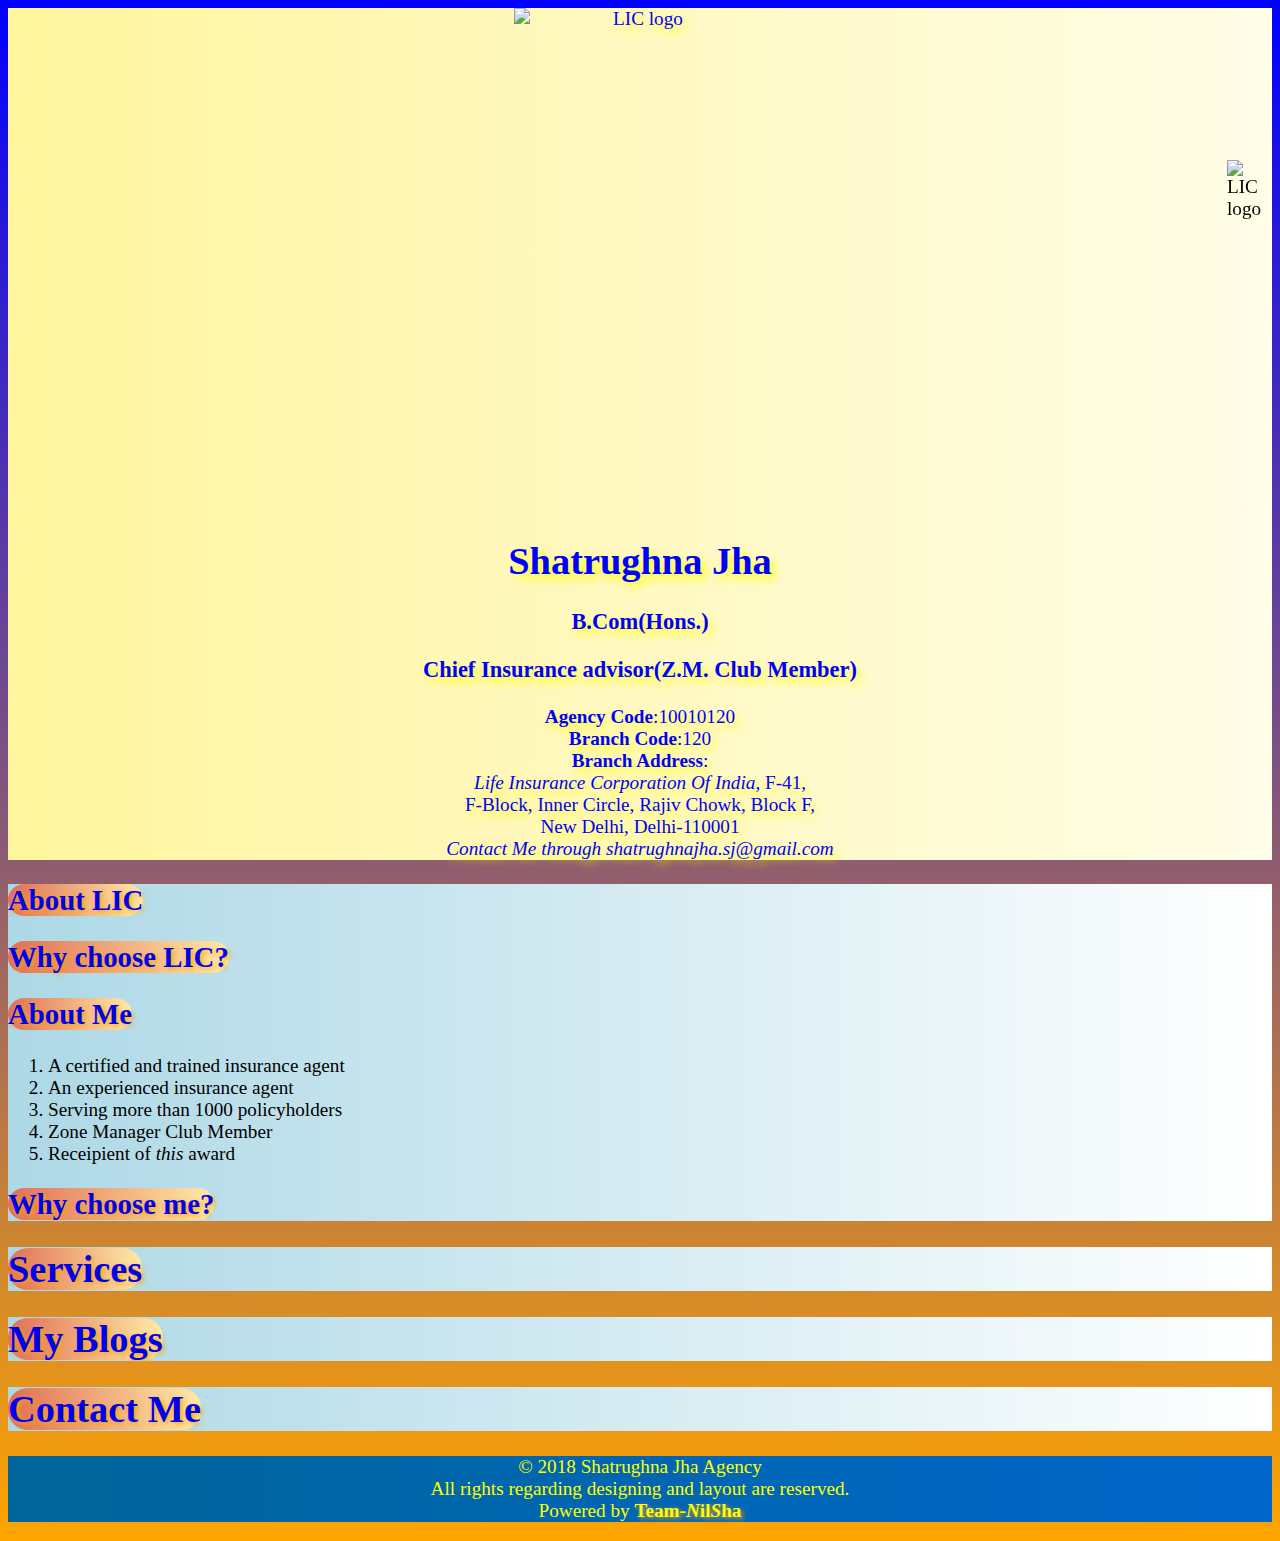
==== index.html @ 45a63e27 "converting index2 to index3" ====
<!DOCTYPE HTML>
<html>
<head>
<title>
Your Personal Insurance Advisor

</title>
 <meta charset="UTF-8">
        <meta name="viewport" content="width=device-width, initial-scale=1.0">
        <link rel="stylesheet" href="https://use.fontawesome.com/releases/v5.6.3/css/all.css" integrity="sha384-UHRtZLI+pbxtHCWp1t77Bi1L4ZtiqrqD80Kn4Z8NTSRyMA2Fd33n5dQ8lWUE00s/" crossorigin="anonymous">


<style>
media only screen and (max-width: 768px) {
    /* For mobile phones: */

hgroup{
background-size:20%;

}

}
body{
/*margin:1% 26% 1% 15%;  fdcb6e*/
font-size:1.2em;
background-image: linear-gradient(to bottom, blue,orange);


}
ul>li{
list-style-type:none;

}
ul>li:hover{
background-image: linear-gradient(to right, #fdcb6e, #ffeaa7);
text-shadow: 2px 2px 5px orange;
border-radius:20px;
color:blue;
}

ol>li:hover{
background-image: linear-gradient(to right, #fdcb6e, #ffeaa7);
border-radius:10px;
color:blue;
text-shadow: 2px 2px 5px orange;
}
a{
text-decoration:none;
}
header{
/*background-image: linear-gradient(to right, #FFF176, #FFEE58);*/
padding:0px 0px 0px 0px;
color:blue;
text-shadow: 2px 2px 5px orange;

/*padding-left:10px;*/
}
nav{
border:5px solid blue;
right:0px;
position:fixed;
top:48px;
width:250px;
height:300px
background-color:yellow;
color:blue;
float:right;
transition: all .5s ease-in-out;  
border-radius:25px;
display:none;

}

#agentPhoto{
display:block;
padding:0px 70px 0px 70px;
clip-path: ellipse(95px 55px at 165px 50px);

}
#x{
right:0px; 
top:44px;
border-radius:50px;
background-color:yellow;

}

.expendable {  
border:2px solid red;
overflow: hidden;  
transition: all .5s ease-in-out;  
border-radius:25px;
visibility:hidden;
display:none;
}  
.expendable:target { 
visibility:visible;
display:block;
 }
 img
{
    max-width: 50%;
    min-width: 30px;
    height: auto;
}
table { 
  width: 100%; 
  border-collapse: collapse; 
}
/* Zebra Like yellow and  */
tr:nth-of-type(odd) { 
  background: white; 
  color:black;
}
tr:nth-of-type(even) { 
  background: lightblue;
  color:black; 
}
th { 
  background: #333; 
  color: white; 
  font-weight: bold; 
}
td, th { 
  padding: 6px; 
  border: 1px solid #ccc; 
  text-align: center; 
}

tr:nth-of-type(odd):hover{background-color:lightgreen; color:red;}
tr:nth-of-type(even):hover{background-color:#bfff00; color:black;}
dl>dt{
color:red

}
dl>dd{
color:green;

}

#forLaptop{
display:block;
}
#forMobile{
display:none;
}
@media 
only screen and (max-width:600px)
  {
#forLaptop{
display:none;
visibility:hidden;
}
#forMobile{
visibility:visible;
display:block;
}

}
.center {
  display: block;
  margin-left: auto;
  margin-right: auto;
  width: 20%;
}
</style> 
</head>
<body>

<script>
function expandUpDown(){
var class1=document.getElementsByClassName("expand");

  if(class1[0].style.display==="block"){
  class1[0].style.display="none";
  class1[1].style.display="none";
  document.getElementById("uparrow").style.display="none";
  document.getElementById("downarrow").style.display="block";
  }else{
  class1[0].style.display="block";
  class1[1].style.display="block";
  document.getElementById("uparrow").style.display="block";
  document.getElementById("downarrow").style.display="none";
  }

}
</script>

<header>
    <hgroup style="background-image:linear-gradient(to right, #FFF59D, #FFFDE7); text-shadow: 4px 5px 10px yellow; text-align:center;">
    <div id="expand1" class="expand">
    <img src="downloadLICHD.png" alt="LIC logo"  width="150px" height="300px" class="center" />

    </div>
        <h1>Shatrughna Jha</h1>
        <div id="expand2" class="expand">
        <h3>B.Com(Hons.)</h3>
        <h3>
        Chief Insurance advisor(Z.M. Club Member)<br /></h3>
       	<strong>Agency Code</strong>:10010120<br />
        <strong>Branch Code</strong>:120<br />
        <strong>Branch Address</strong>:<br />
        <em>Life Insurance Corporation Of India</em>, F-41, <br />F-Block, Inner Circle, Rajiv Chowk, Block F, <br />New Delhi,    		Delhi-110001<br />
        <em>Contact Me through shatrughnajha.sj@gmail.com</em>
        </div>
        <span  id="downarrow" style="cursor:pointer;  display:none;" class="fas fa-angle-down" onclick="expandUpDown()"></span>
      <span  id="uparrow" style="cursor:pointer; display:block;" class="fas fa-angle-up" onclick="expandUpDown()"></span>
    </hgroup>
</header>
<span id="dot0"  style="background:url('') no-repeat fixed right; float:right;display:block;">
<img src="downloadLICHD.png" alt="LIC logo" style="float:right;display:block; position:fixed; top:160px; right:8px;" width="45px" height="75px" />
</span>
<article id="about" style="background-image: linear-gradient(to right, lightblue ,white);" >
<header> 
        <h2>
        <a href="#aboutLIC">
        <span style="background-image:linear-gradient(to right, #e17055, #ffeaa7); border-radius:20px;">
        About LIC
        </span>
        </a>
        </h2>
    </header>
    <span id="aboutLIC" class="expendable">
    <h3>Life Insurance Corporation of India</h3>
    <ol>
      	<li>An organization owned and regulated by government,</li>
        <li>An experienced and most trusted organization,</li>
        <li>A Largest Insurance Organization</li>
       	<li>Have Largest Market Share </li>
        <li>Recipient of:
        <ol>
        <li><em>Readers' Digest Trusted</em> brand award holder</li>
        <li><em>India's Most Trusted</em> award holder  </li>
        <li><em>World's Greatest Brand</em> award holder </li>
        <li><em>Greetech CSR</em> award holder</li>
        <li><em>Lokmat Corporate Excellence</em> award holder</li>
	<li><em>FACE India Rashtra Vibhushan</em> award holder</li>
	<li><em>Superbrands</em> award holder</li>
	<li><em>My FM stars of Industry</em> award holder</li>
	<li><em>brand icon</em> award holder</li>
	<li><em>ABP News BFSI</em> award holder</li>
	<li><em>Dainik Bhaskar India Pride</em> award holder</li>
	<li><em>Money Today Financial</em> award holder</li>
	<li><em>Golden Peacock</em> award holder for national training </li>
        </ol> 
        </li>
    </ol>
    </span>
    <section>
        <header>
            <h2>
            <a href="#whyLIC">
            <span style="background-image:linear-gradient(to right, #e17055, #ffeaa7); border-radius:20px;">
            Why choose LIC?
            </span>
            </a>
            </h2>
        </header>
        <span id="whyLIC" class="expendable">
    
        <ol>
                        <li>
                        To get sum assured certainly, at the time of maturity
                        </li>
                        <li>
			A government organization, so you can trust it
                        </li>
                        <li>To secure your:
                        <ol>
                        <li>
                        Your Money
                        </li>
                        <li>
                        Yourself
                        </li>
                        <li>
                        Your family
                        </li>
                        <li>
                        Your child's education
                        </li>
                        <li>
                        Your Child's Marriage 
                        </li>
                        <li>
			Your Retirement
                        </li>
                        
                        </ol>
                        </li>
                       	<li>
                        To get loan against policy, at right time
                        </li>
                      </ol>
		</span>
    </section>
 
    <header>
        <h2>
        <a href="#aboutMe">
        <span style="background-image:linear-gradient(to right, #e17055, #ffeaa7); border-radius:20px;">
        About Me
        </span>
        </a>
        </h2>
    </header>
    <p>
    <span id="aboutMe" class="expendable">
    
    <ol>
      	<li>A certified and trained insurance agent</li>
        <li>An experienced insurance agent</li>
        <li>Serving more than 1000 policyholders</li>
       	<li>Zone Manager Club Member</li>
        <li>Receipient of <em>this</em> award</li>
    </ol>
    </span>
    </p>
    <section>
        <header>
            <h2>
            <a href="#whyMe">	
            <span style="background-image:linear-gradient(to right, #e17055, #ffeaa7); border-radius:20px;">
            Why choose me?
            </span>
            </a>
            </h2>
        </header>
        <span id="whyMe" class="expendable">
    
        <ol>
                        <li>
                        To get help in choosing best policy plan according to your needs and financial conditions from an authorised and experienced agent of LIC of India.
                        </li>
                        <li>To get help regarding premium payment reminder 
                        </li>
                        <li>
To avail all the services you deserve from LIC  at <em> right time </em>like claim payment, maturity payment,loan against policy etc. 
                        </li>
        </ol>
	</span>
    </section>

</article>
<article id="services"  style="background-image: linear-gradient(to right, lightblue ,white);">
    <header>
        <h1>
       <a href="#myServices">
       <span style="background-image:linear-gradient(to right, #e17055, #ffeaa7); border-radius:20px;">
        Services
        </span>
        </a>
        </h1>
    </header>
     <section>
     <span id="myServices" class="expendable">
    
        <header>
            <h2>Benefits of being my policyholder:</h2>
        </header>
        <ol>
                        <li>
                        You would be getting monthly and weekly and one day-before reminder of premium due.
                        </li>
                        <li>You would be getting services like: 
                        	<ol>
                        	<li>
                        	<em>address change</em>, if you have changed the address,then you don't have to go to LIC office, I'll be get it done for you,
                        	</li> 
                        	<li> 
                        	similarly with <em>nominee change</em>,
                        	</li> 
                        	<li>
                        	<em>name change</em>,
                        	</li>
                        	<li>
                        	 <em>maturity payment</em>,
                        	 </li>
                        	  <li>
                        	  <em>claim payment</em>,
                        	  </li> 
                        	  <li>
                        	  <em>loan against policy</em>,
                        	  </li> 
                        	  <li>
                        	  <em>surrendering the policy</em>,
                        	  </li>
                        	  <li>
                        	  <em>PAN</em>-linking, or <em>adhaar</em>-linking,
                        	  </li>
                        	  <li>
                        	  <em>Premium Payment</em>(only through <em>cheques</em>, in favor of <em>LIC of India</em>)
                        	  </li>
                        	  <li>
                        	  <em>Updates about latest insurance plans</em> through sms or call, which suits your needs and budget. 
                        	  </li>
                        	  
                        	  <li>
                        	  <em>or any other change in details or document-related work</em>.
                        	  </li>
                        	  
                        	  
                        	</ol>

                        </li>
                        <li>
			I'll be there with you always.
			</li>
                      </ol>
</span>
    </section>
</article>


<article id="blogs" style="background-image: linear-gradient(to right, lightblue ,white);" >
    <header>
        <h1>
        <a href="#myBlogs">
        <span style="background-image:linear-gradient(to right, #e17055, #ffeaa7); border-radius:20px;">
        My Blogs
        </span>
        </a>
        </h1>
    </header>
     <section>
    <span id="myBlogs" class="expendable">
    
        <header>
            <h2>Important Insurance Acronyms:</h2>
        </header>
        <ul>
        <li><strong>A.S.A.</strong>: Actual Sum Assured</li>
        <li><strong>C.I.R.</strong>: This rider covers major illnesses by paying a reasonable extra premium.</li>
        <li><strong>D.O.C.</strong>: Date Of Commencement</li>
        <li><strong>D.G.H.</strong>: Declaration of Good Health</li>
        <li><strong>D.O.</strong>: Development Officer</li>
        <li><strong>D.A.B.</strong>: Double Accident Benefit</li>
        <li><strong>E.P.D.B </strong>: Extended Permanent Disability Benefit</li>
        <li><strong>F.A.B.</strong>: Final Additional Benefit</li>
        <li><strong>F.M.R.</strong>: Full Medical Report</li>
        <li><strong>G.A.</strong>: Guaranteed Addition</li>
        <li><strong>I.R.D.A.</strong>: Insurance Regulatory and Development Authority of India</li>
        <li><strong>L.B.D</strong>: Last BirthDay</li>
        <li><strong>L.A.</strong>: Life Assured</li>
        <li><strong>M.D.R.T</strong>: Million Dollar Round Table</li>
        <li><strong>N.B.D</strong>: Near BirthDay</li>
        <li><strong>N.S.A.P</strong>: Non Standard Age Proof</li>
        <li><strong>P.F.Q</strong>: Personal Financial Questionnaire</li>
        <li><strong>P.D.B.</strong>: Permanent Disability Benefit</li>
        <li><strong>S.A.</strong>: Sum Assured</li>
        <li><strong>S.U.C</strong>: Sum Under Consideration</li>
        <li><strong>V.A.</strong>: Vesting Age</li>
        
        </ul>
        <header>
             <h2>INCOME TAX RATES FOR ASSESSMENT YEAR 2018-19(FINANCIAL YEAR 2017-2018)</h2>
        </header>
        <table id="forLaptop"><caption>Income Tax Rates</caption>
          
           <tr>
    
  		  <th colspan="3">Income Slabs</th>
  		  <th>Tax Rates</th>
  	    </tr>
  	    <tr>
    		  <td>Individual & HUF with age&lt;60</td>
    		  <td>Individual with 60<=age<=80</td>
    		  <td>Individual with age>80</td>
    		  <td></td>
    
  	    </tr>
	    <tr>
	    	  <td>Income <=Rs.2,50,000</td>
	    	  <td>Income <=Rs.3,00,000</td>
	    	  <td>Income <=Rs.5,00,000</td>
	    	  <td>NIL</td>
	    </tr>
	    <tr>
	    	  <td>Rs.2,50,001 to Rs.5,00,000</td>
	    	  <td>Rs.3,00,001 to Rs.5,00,000</td>
	    	  <td>-</td>
	    	  <td>5%</td>
	    </tr>
	    <tr>
	    	  <td>Rs.5,00,001 to Rs.10,00,000</td>
	    	  <td>Rs.5,00,001 to Rs.10,00,000</td>
	    	  <td>Rs.5,00,001 to Rs.10,00,000</td>
	    	  <td>20%</td>
	    </tr>
	    <tr>
	    	  <td>Income > Rs.10,00,000</td>
	    	  <td>Income > Rs.10,00,000</td>
	    	  <td>Income > Rs.10,00,000</td>
	    	  <td>30%</td>
	    </tr>
	 </table>
        <table id="forMobile">
        <tr>
    
  		  <th>Income Slabs</th>
  		  <th>Tax Rates</th>
  	    </tr>
  	    <tr>
    		  <td >Individual & HUF with age&lt;60</td>
    		  <td style="height:10px;"></td>
    		  
   	    </tr>
   	    <tr>
	    	  <td>Income <=Rs.2,50,000</td>
	    	  <td >NIL</td>
	    </tr>
	    <tr>
	    	  <td>Rs.2,50,001 to Rs.5,00,000</td>
	    	  <td>5%</td>
	    </tr> 
	     <tr>
	    	  <td>Rs.5,00,001 to Rs.10,00,000</td>
	    	  <td>20%</td>
	    </tr>
	   <tr>
	    	  <td>Income > Rs.10,00,000</td>
	    	  <td>30%</td>
	    </tr>		

    	    <tr>  
    	    <td>Individual with 60<=age<=80 </td>
    	    <td style="height:10px;"></td>
    	    </tr>
    	    <tr>
    	    <td>Income <=Rs.3,00,000</td>
    	    <td >NIL</td>
    	    </tr>
    	    
    	    <tr>
    	    <td>Rs.3,00,001 to Rs.5,00,000</td>
    	     <td>5%</td>
    	    </tr>
    	    
    	    <tr>
    	    <td>Rs.5,00,001 to Rs.10,00,000</td>
    	    <td>20%</td>
    	    </tr>
    	    
    	    <tr>
    	    <td>Income > Rs.10,00,000</td>
    	    <td>30%</td>
    	    </tr>
    	    
    	    <tr>
    	    <td >Individual with age>80</td>
    	    <td></td>  
    
  	    </tr>
	    
    	    
    	    <tr>
    	    <td>Income <=Rs.5,00,000</td>
    	    <td>NIL</td>
    	    </tr>
    	    
    	    <tr>
    	    <td>-</td>
    	    <td>5%</td>
    	    </tr>
    	    
    	    <tr>
    	    <td>Rs.5,00,001 to Rs.10,00,000</td>
    	    <td>20%</td>
    	    </tr>
    	    
    	    <tr>
    	    <td>Income > Rs.10,00,000</td>
    	    <td>30%</td>
    	    </tr>
    	
        </table>
       
       
         <strong>
        Surcharge
        </strong>
        <ol>
        <li>Surcharge for income between Rs.50,00,000 to Rs.100,00,000 =10% of income tax(according to above table)</li>
        <li>Surcharge for income > Rs.100,00,000 =15% of income tax(according to above table)</li>
        </ol>
        <strong>
        Education Cess
        </strong>
        <ol>
        <li>2% of amount of Income-tax and surcharge to levied</li>
        <li>1% of amount of Income-tax  to  be levied(not including "Education Cess on Income-tax")</li>
        </ol>
        <header>
        	<h2> LIC's Insurance plans</h2>
        	
        </header>
        <ol>
        <li>Endowment Assurance Plans
        <dl>
        <dt> New Endowment Plan(Plan No. 814)</dt>
        <dd>A regular premium with profits plan which provides for applicable sum assured along with the accrued bonuses on maturity or on earlier death of life assured</dd>
        
        </dl>
        
        <dl>
        <dt> New Jeevan Anand(Plan no. 815)</dt>
        <dd>This is unique with-profits plan which combines the features of Endowment and Whole Life plan. On death during the policy term or on survival to the end of the policy term, the applicable sum assured is payable along with the accrued bonuses On death after the expiry of the policy term, sum assured is payable</dd>
        </dl>

        <dl>
        <dt> Single Premium Endowment Plan(Plan No.817)</dt>
        <dd>A single premium with-profits plan where the sum assured is payable along with the accrued bonuses on maturity or on earlier death of the life assured.</dd>
        </dl>

	<dl>
        <dt> Jeevan Rakshak(Plan no.827)</dt>
        <dd>A regular premium with profits plan which provides for applicable sum assured along with loyalty addition, if any, on maturity or on earlier death of the life assured. This plan is availble only to standard healthy lives without any medical requirement. The sum assured assured per life varies from Rs.75,000 to Rs. 2,00,000</dd>
        </dl>
        
        <dl>
        <dt> Limited Premium Endowment Plan(Plan no. 830)</dt>
        <dd>A limited premium with profits plan which provides for applicable sum assured along with accrued bonuses on maturity or on earlier death of the life assured.</dd>
        </dl>
	
	<dl>
        <dt> Jeevan Lakshya(Plan No.833)</dt>
        <dd>A limited premium with profits plan on death during the policy term, the future premiums will be waived and an Annual Income Benefit of 10% of sum assured will be payable till the end of the policy term. On expiry of the policy term, applicable sum assured along with the accrued bonuses for full term shall be payable irrespective of survival of the life assured.</dd>
        </dl>

	<dl>
        <dt> Jeevan Labh(Plan No.836)</dt>
        <dd>A limited premium with profits plan which provides for applicable sum assured along with accrued bonuses on maturity or on earlier death of the life assured.</dd>
        </dl>

	<dl>
        <dt> Jeevan Pragati Plan(Plan No.838)</dt>
        <dd>This is a with-profits plan wherein the risk cover automatically increases after every five years. The plan provides for applicable sum assured along with the accrued bonuses on maturity or on earlier death of the life assured.</dd>
        </dl>
        
        <dl>
        <dt> Aadhar Stambh(Plan No. 843)</dt>
        <dd>This plan is designed for male lives having Aadhar Card issued by UIDAI. It is a regular premium non-linked, with profits, endowment plan which provides for applicable sum assured along with loyalty addition, if any, on maturity or on earlier death of the life assured. It is available for standard health lives without any medical examination and the total Sum Assured per life varies from Rs.75,000 to Rs.3,00,000</dd>
        </dl>
        
        <dl>
        <dt> Aadhar Shila(Plan No.844)</dt>
        <dd>This plan is designed for female lives having Aadhar Card issued by UIDAI. It is a regular premium  non-linked, with profits, endowment plan whcih provides for applicable sum assured along with loyalty addition, if any, on maturity. The death benefit under this plan is 110% of Sum Assured along with loyalty addition, if any. It is vailable for standard healthy lives without any medical examination and the total Sum Assured per life varies from Rs.75,000 to Rs.3,00,000.</dd>
        </dl>
        
        <dl>
        <dt> Jeevan Umang(Plan No. 845)</dt>
        <dd>This plan is non-lined, with profits whole life assurance plan. It also provides for annual survive benefits from the end  of premium paying term till maturity and a lump sum payment at the time of maturity or on death of the policy holder during the policy term.</dd>
        </dl>
        
        
        <dl>
        <dt> Jeevan Utkarsh(Plan No. 846)</dt>
        <dd> Jeevan Utkarsh is a single premium close ended plan for a policy term of 12 years. On death during the policy term Death Sum Assured equal to 10 times the single premium is payable. On survival to the end of the policy term Maturity Sum Assured is payable. Loyalty Addition, if any, may also be payable on exit.</dd>
        </dl>
        </li>
        <li> Term Assurance Plans
        
        <dl>
        <dt> Anmol Jeevan-II(Plan No.822)</dt>
        <dd>A pure term assurance plan where one can choose sum assured from Rs.6,00,000 to Rs.24,00,000</dd>
        </dl>
        
        
        <dl>
        <dt> Amulya Jeevan-II(Plan No. 823)</dt>
        <dd>A pure term assurance plan with a minimum sum assured of Rs.25,00,000</dd>
        </dl>
        
	
	<dl>
        <dt> e-term Plan(Plan No.825)</dt>
        <dd>A pure term assurance plan which is available for online sale only. Under this plan, there are two categories for premium rates viz. Aggregate Category and Non-Smoker Category. Minimum sum assured for Aggregate category is Rs.25,00,000 and for Non-Smoker Category is Rs.50,00,000.</dd>
        </dl>
        </li>
	
	<li>Children Plans
	<dl>
        <dt> New Children's Money Back Plan(Plan No.832)</dt>
        <dd>A regular premium with-profits money back plan. Besides providing life cover during the policy term survival benefits as a percentage of the sum assured shall be payable after every two years starting from age 18 upto age 22 years. On maturity at the age of 25 years the balance sum along with the accrued bonuses shall be payable.</dd>
        </dl>
	
	<dl>
        <dt> Jeevan Tarun(Plan No. 834)</dt>
        <dd>A limited premium with-profits money back plan which provides for life covere during the policy term. Under this plan, the policyholder can choose one of the four available options to decide the proportion of survival benefits (i.e., 0% / 5% / 10% / 15%) to be availed each year from age 20 to 24 years. On maturity at the age of 25 years the balance sum assured along with the accrued bonuses shall be payable.</dd>
        </dl>
        </li>
	
	<li>Pension Plans
	<dl>
        <dt> Jeevan Akshay-VI(Plan No. 189)</dt>
        <dd>An immediate annuity plan with a number of annuity options including annuity certain and life thereafter, annuity with return of Purchase Price and Joint Life annuity etc.</dd>
        </dl>
        

	<dl>
        <dt> New Jeevan Nidhi(Plan No. 818)</dt>
        <dd>A with-profits deferred pension plan which provides death cover during the deferment period. On vesting applicable sum assured along with the accrued bonuses shall be utilized to purchase annuity or a deferred pension plan.</dd>
        </dl>
        </li>
        
        <li>Micro Insurance Plans
        <dl>
        <dt> Bhagya Lakshmi(Plan No. 839)</dt>
        <dd>A without-profits limited payment protection orieted micro insurance plan. The available sum assured ranges from Rs.20,000 to Rs.50,000. 110% of total amount of premiums payable during the term of the contract is the maturity value.</dd>
        </dl>
        

        <dl>
        <dt> New Jeevan Mangal(Plan No. 840)</dt>
        <dd>A without-profits micro insurance cum term insurance plan with in-built accident benefit. The available sum assured ranges from Rs.10,000 to Rs.50,000. The total premiums payable during the term of the contract is the maturity value.</dd>
        </dl>
        </li>
	
	<li>Health Insurance Plan
	<dl>
        <dt> Jeevan Arogya(Plan No. 904)</dt>
        <dd>A health insurance plan which provides for fixed benefits for hospitalization and various surgical procedures irrespective of actual cost incurred.</dd>
        </dl>
        </li>
	
	<li>Unit Linked Plan
	<dl>
        <dt> New Endowment Plus(Plan No. 835)</dt>
        <dd>A unit linked endowment plan which offers investment cum insurance during the term of policy</dd>
        </dl>
        </li>

	<li>Other Plans
	<dl>
        <dt> New Money Back Plans(Plan Nos. 820 & 821)</dt>
        <dd>Besides providing life cover of 125% of Sum Assured during the term(20 & 25 years) of the policy, survival benefits at specified durations linked to the sum assured during the term of the policy will be available. On maturity the balance sum assured along with the accrued bonuses shall be payable.</dd>
        </dl>
        
	<dl>
        <dt> New Bima Bachat(Plan No. 816)</dt>
        <dd>A single premium with-profits money back plan with policy term of 9, 12 and 15 years. Besides providing life cover during the term of the policy, survival benefits at specified durations linked to the sum assured during the term of policy will be available. On maturity the single premium paid along with the Loyalty Addition, if any, shall be payable.</dd>
        </dl>
        </li>

        </ol>
        </span>
    </section>
</article>
  
 
<article id="contactMe"  style="background-image: linear-gradient(to right, lightblue ,white);">
    <header>
        <h1>
       <a href="#sendMeMail">
        <span style="background-image:linear-gradient(to right, #e17055, #ffeaa7); border-radius:20px;">
        Contact Me
        </span>
        </a>
        </h1>
    </header>
     <section>
     <span id="sendMeMail" class="expendable">
    
        <header>
            <h2>Contact me to get quote as per your need of insurance:</h2>
        </header>
        Send me an email to <a href="mailto:shatrughnajha.sj@gmail.com?Subject=Regarding20%Insurance">shatrughnajha.sj@gmail.com</a> with following details:
        <ol>
        <li>Your Name</li>
        <li>Your Occupation/Job</li>
        <li>Your Age</li>
        <li>Married or Unmarried</li>
        <li>Size of family</li>
        <li>Number of dependents</li>
        <li>if child, then their age too</li>
        <li>Your address(mainly locality: name of district and state)</li>
        
        </ol>
        <ol>Note:
                 <li>Don't send me or anyone any of your sensitive details like account number, netbanking userid and password,and OTP.</li>
                 <li>After reading out your mail, I'll first mail you to solve your query.</li>
                 <li>If needed, then I'll also provide my personal contact through mail.</li>      
                 <li>Only receive call from that number only not another in my disguise. </li>
                      
        </ol>
        
</span>
    </section>
</article>

<footer style="background-image: linear-gradient(to right, #006699 ,#0066CC); color:yellow;text-align:center;">
    <p>&copy; 2018 Shatrughna Jha Agency<br /> All rights regarding designing and layout are reserved.<br /> Powered by 
    <strong style="text-shadow: 2px 2px 5px orange;">Team-<em>N</em>il<em>S</em>ha</strong></p>
</footer>
</body>
</html>
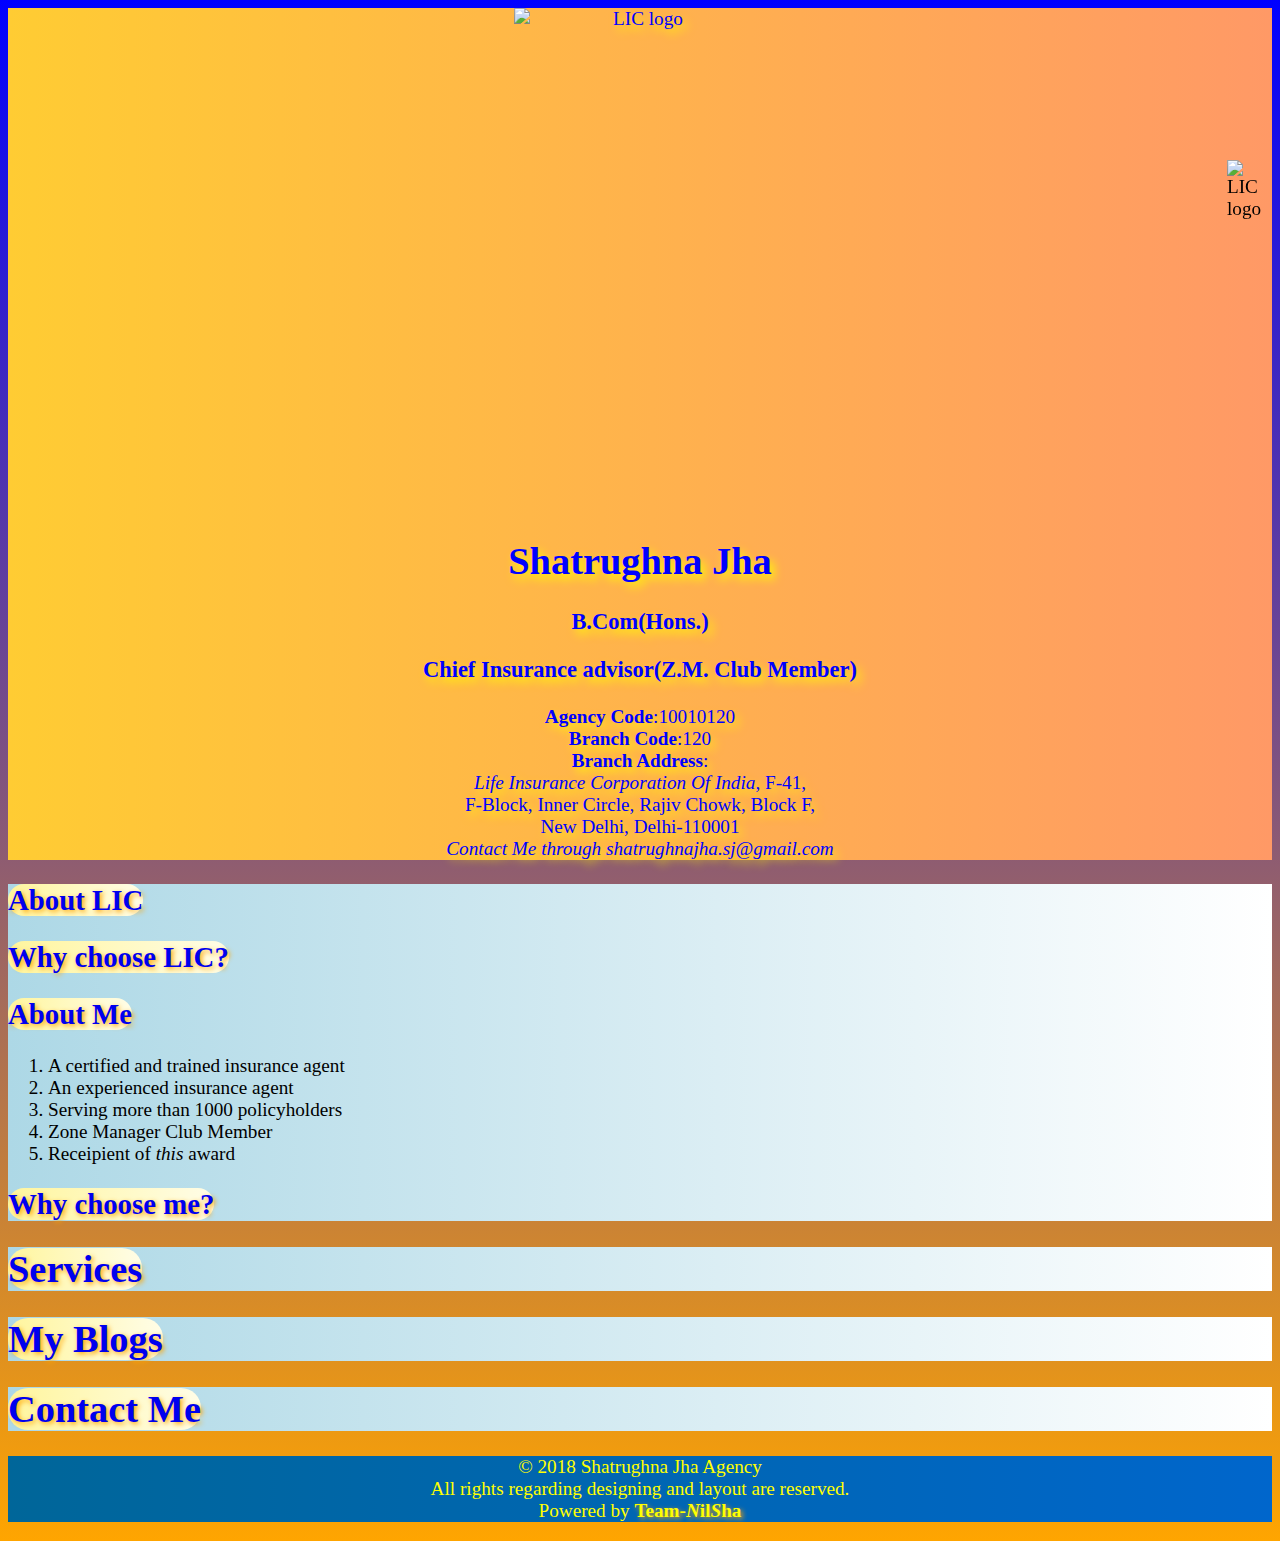
==== commit a82e9a6d: "modifying index.html" ====
--- a/index.html
+++ b/index.html
@@ -141,7 +141,7 @@
 #forLaptop{
 display:block;
 }
-#forMobile{
+#forMoble{
 display:none;
 }
 @media 
@@ -186,8 +186,8 @@
 }
 </script>
 
-<header>
-    <hgroup style="background-image:linear-gradient(to right, #FFF59D, #FFFDE7); text-shadow: 4px 5px 10px yellow; text-align:center;">
+<header><!-- #FFCC33 ,#FF9966-->
+    <hgroup style="background-image:linear-gradient(to right, #FFCC33 ,#FF9966); text-shadow: 4px 5px 10px yellow; text-align:center;">
     <div id="expand1" class="expand">
     <img src="downloadLICHD.png" alt="LIC logo"  width="150px" height="300px" class="center" />
 
@@ -214,7 +214,7 @@
 <header> 
         <h2>
         <a href="#aboutLIC">
-        <span style="background-image:linear-gradient(to right, #e17055, #ffeaa7); border-radius:20px;">
+        <span style="background-image:linear-gradient(to right, #FFF59D, #FFFDE7); border-radius:20px;">
         About LIC
         </span>
         </a>
@@ -250,7 +250,7 @@
         <header>
             <h2>
             <a href="#whyLIC">
-            <span style="background-image:linear-gradient(to right, #e17055, #ffeaa7); border-radius:20px;">
+            <span style="background-image:linear-gradient(to right, #FFF59D, #FFFDE7); border-radius:20px;">
             Why choose LIC?
             </span>
             </a>
@@ -298,7 +298,7 @@
     <header>
         <h2>
         <a href="#aboutMe">
-        <span style="background-image:linear-gradient(to right, #e17055, #ffeaa7); border-radius:20px;">
+        <span style="background-image:linear-gradient(to right, #FFF59D, #FFFDE7); border-radius:20px;">
         About Me
         </span>
         </a>
@@ -320,7 +320,7 @@
         <header>
             <h2>
             <a href="#whyMe">	
-            <span style="background-image:linear-gradient(to right, #e17055, #ffeaa7); border-radius:20px;">
+            <span style="background-image:linear-gradient(to right, #FFF59D, #FFFDE7); border-radius:20px;">
             Why choose me?
             </span>
             </a>
@@ -346,7 +346,7 @@
     <header>
         <h1>
        <a href="#myServices">
-       <span style="background-image:linear-gradient(to right, #e17055, #ffeaa7); border-radius:20px;">
+       <span style="background-image:linear-gradient(to right, #FFF59D, #FFFDE7); border-radius:20px;">
         Services
         </span>
         </a>
@@ -416,7 +416,7 @@
     <header>
         <h1>
         <a href="#myBlogs">
-        <span style="background-image:linear-gradient(to right, #e17055, #ffeaa7); border-radius:20px;">
+        <span style="background-image:linear-gradient(to right, #FFF59D, #FFFDE7); border-radius:20px;">
         My Blogs
         </span>
         </a>
@@ -752,7 +752,7 @@
     <header>
         <h1>
        <a href="#sendMeMail">
-        <span style="background-image:linear-gradient(to right, #e17055, #ffeaa7); border-radius:20px;">
+        <span style="background-image:linear-gradient(to right, #FFF59D, #FFFDE7); border-radius:20px;">
         Contact Me
         </span>
         </a>
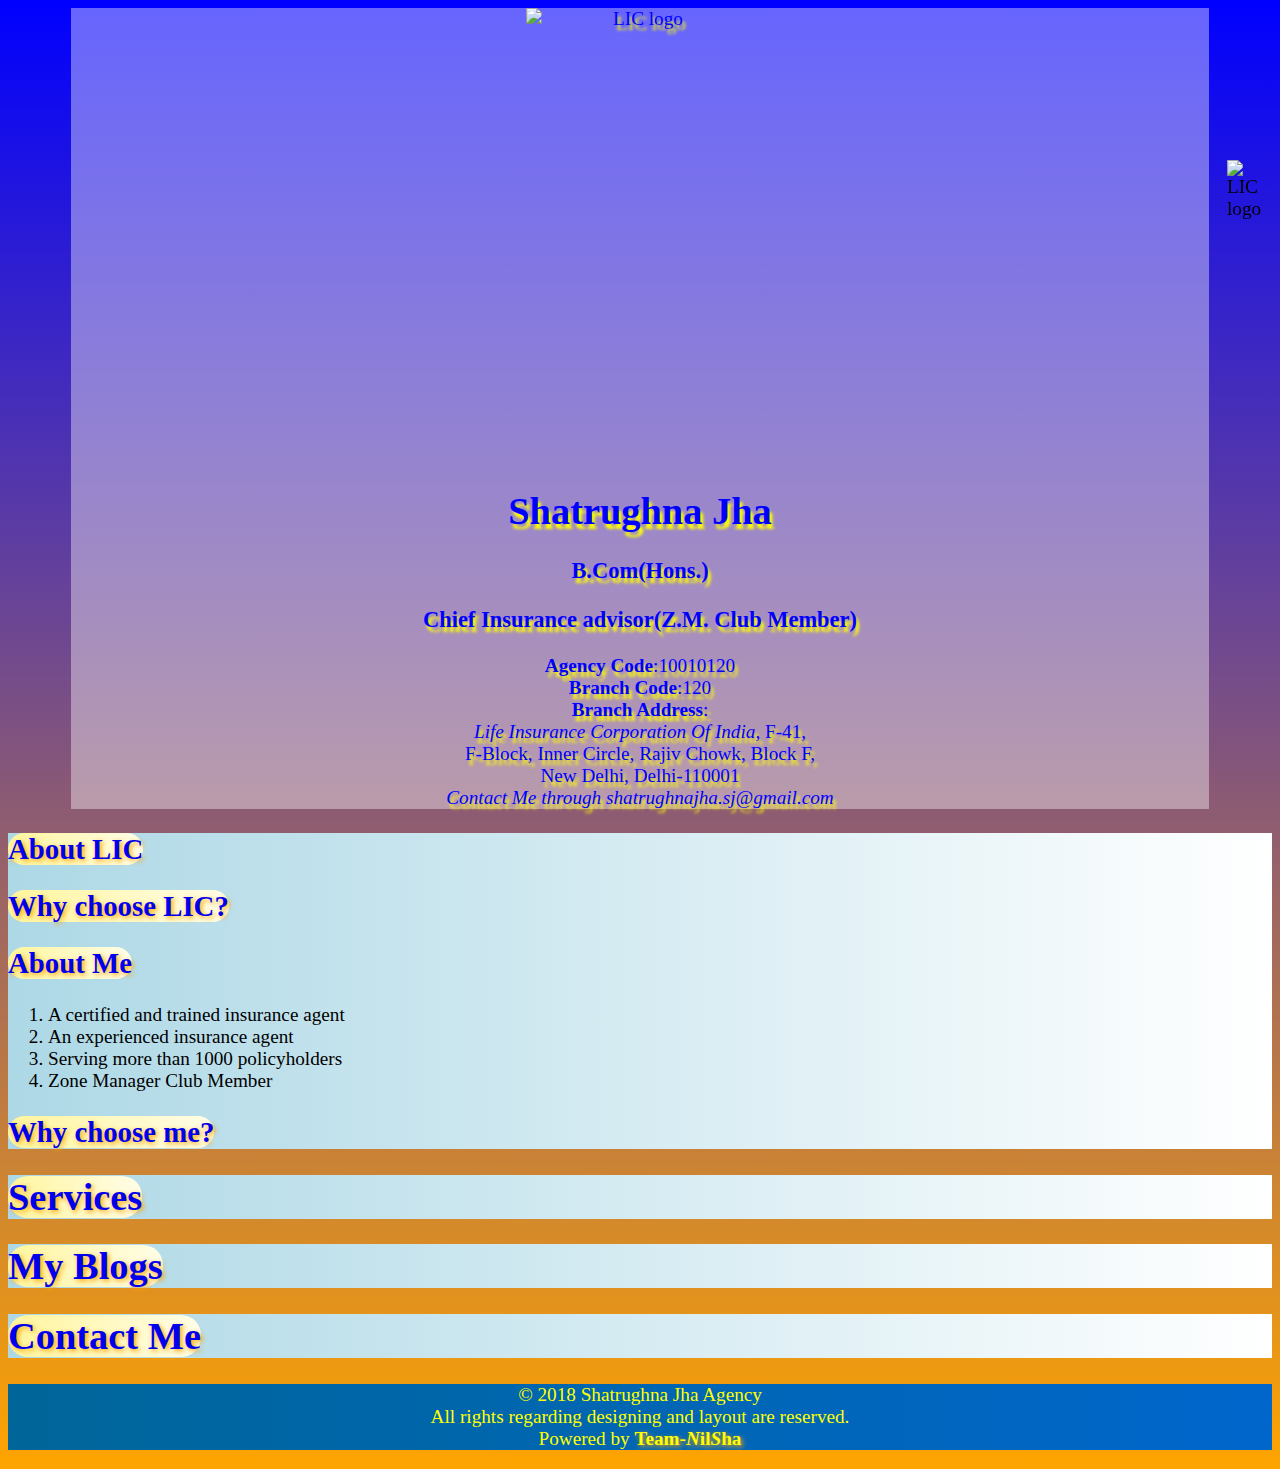
==== commit dfebb03c: "text shadow color changes" ====
--- a/index.html
+++ b/index.html
@@ -12,13 +12,32 @@
 
 <style>
 media only screen and (max-width: 768px) {
-    /* For mobile phones: */
-
+    /* For mobile phones:
+    
+    
+display:flex;
+justify-content:center;
+align-items:center;
+
+ */
 hgroup{
 background-size:20%;
-
-}
-
+}
+}
+transparentSpan{
+
+}
+hgroup{
+/*background-size:20%; */
+margin:auto;
+background-color:rgb(255,253,255,0.4);
+text-align:center;
+font-size:100%;
+text-shadow: 3px 5px 3px yellow; 
+color:blue;
+
+width:90%;
+height:100%;
 }
 body{
 /*margin:1% 26% 1% 15%;  fdcb6e*/
@@ -163,6 +182,7 @@
   margin-right: auto;
   width: 20%;
 }
+
 </style> 
 </head>
 <body>
@@ -186,8 +206,9 @@
 }
 </script>
 
-<header><!-- #FFCC33 ,#FF9966-->
-    <hgroup style="background-image:linear-gradient(to right, #FFCC33 ,#FF9966); text-shadow: 4px 5px 10px yellow; text-align:center;">
+<header><!-- #FFCC33 ,#FF9966 background-image:linear-gradient(to bottom, #FFCC33 ,#FF9966);-->
+<span id="transparentSpan">
+    <hgroup>
     <div id="expand1" class="expand">
     <img src="downloadLICHD.png" alt="LIC logo"  width="150px" height="300px" class="center" />
 
@@ -206,6 +227,7 @@
         <span  id="downarrow" style="cursor:pointer;  display:none;" class="fas fa-angle-down" onclick="expandUpDown()"></span>
       <span  id="uparrow" style="cursor:pointer; display:block;" class="fas fa-angle-up" onclick="expandUpDown()"></span>
     </hgroup>
+</span>
 </header>
 <span id="dot0"  style="background:url('') no-repeat fixed right; float:right;display:block;">
 <img src="downloadLICHD.png" alt="LIC logo" style="float:right;display:block; position:fixed; top:160px; right:8px;" width="45px" height="75px" />
@@ -312,7 +334,7 @@
         <li>An experienced insurance agent</li>
         <li>Serving more than 1000 policyholders</li>
        	<li>Zone Manager Club Member</li>
-        <li>Receipient of <em>this</em> award</li>
+        <!--<li>Receipient of <em>this</em> award</li> -->
     </ol>
     </span>
     </p>
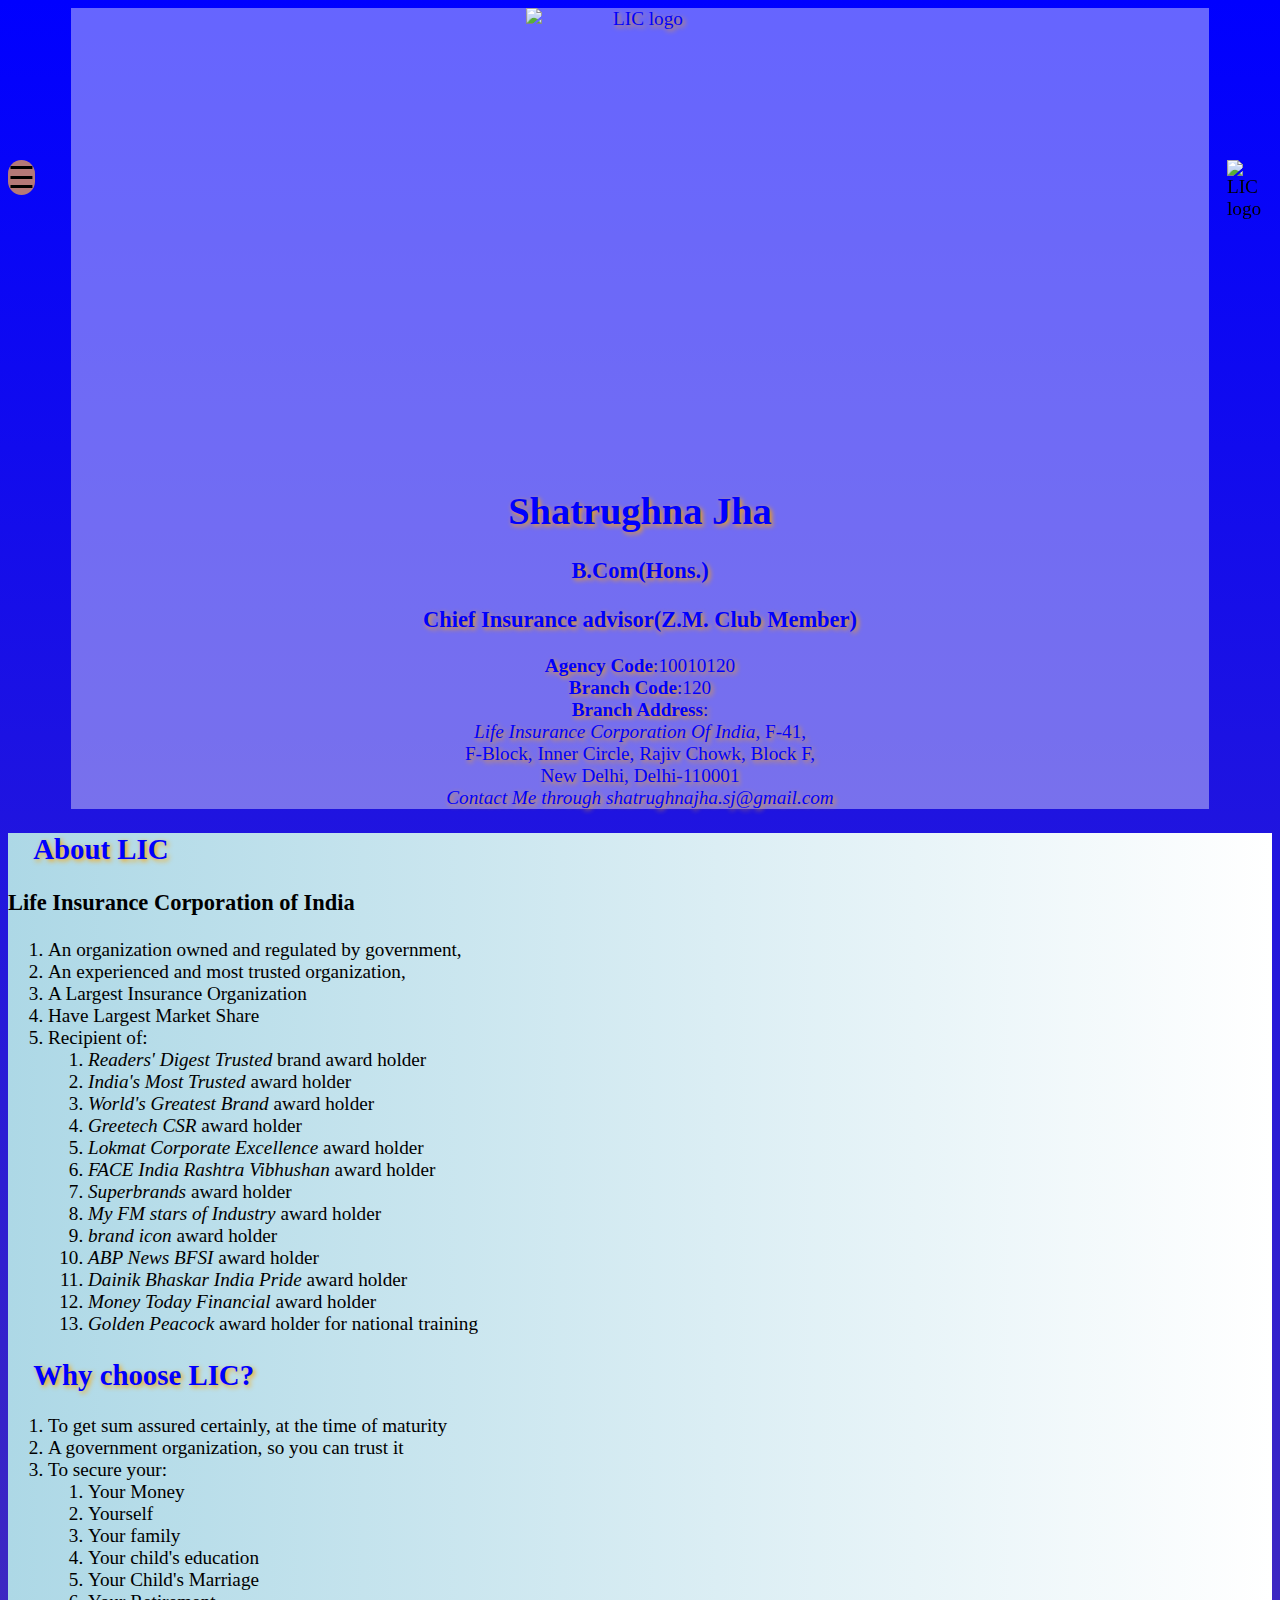
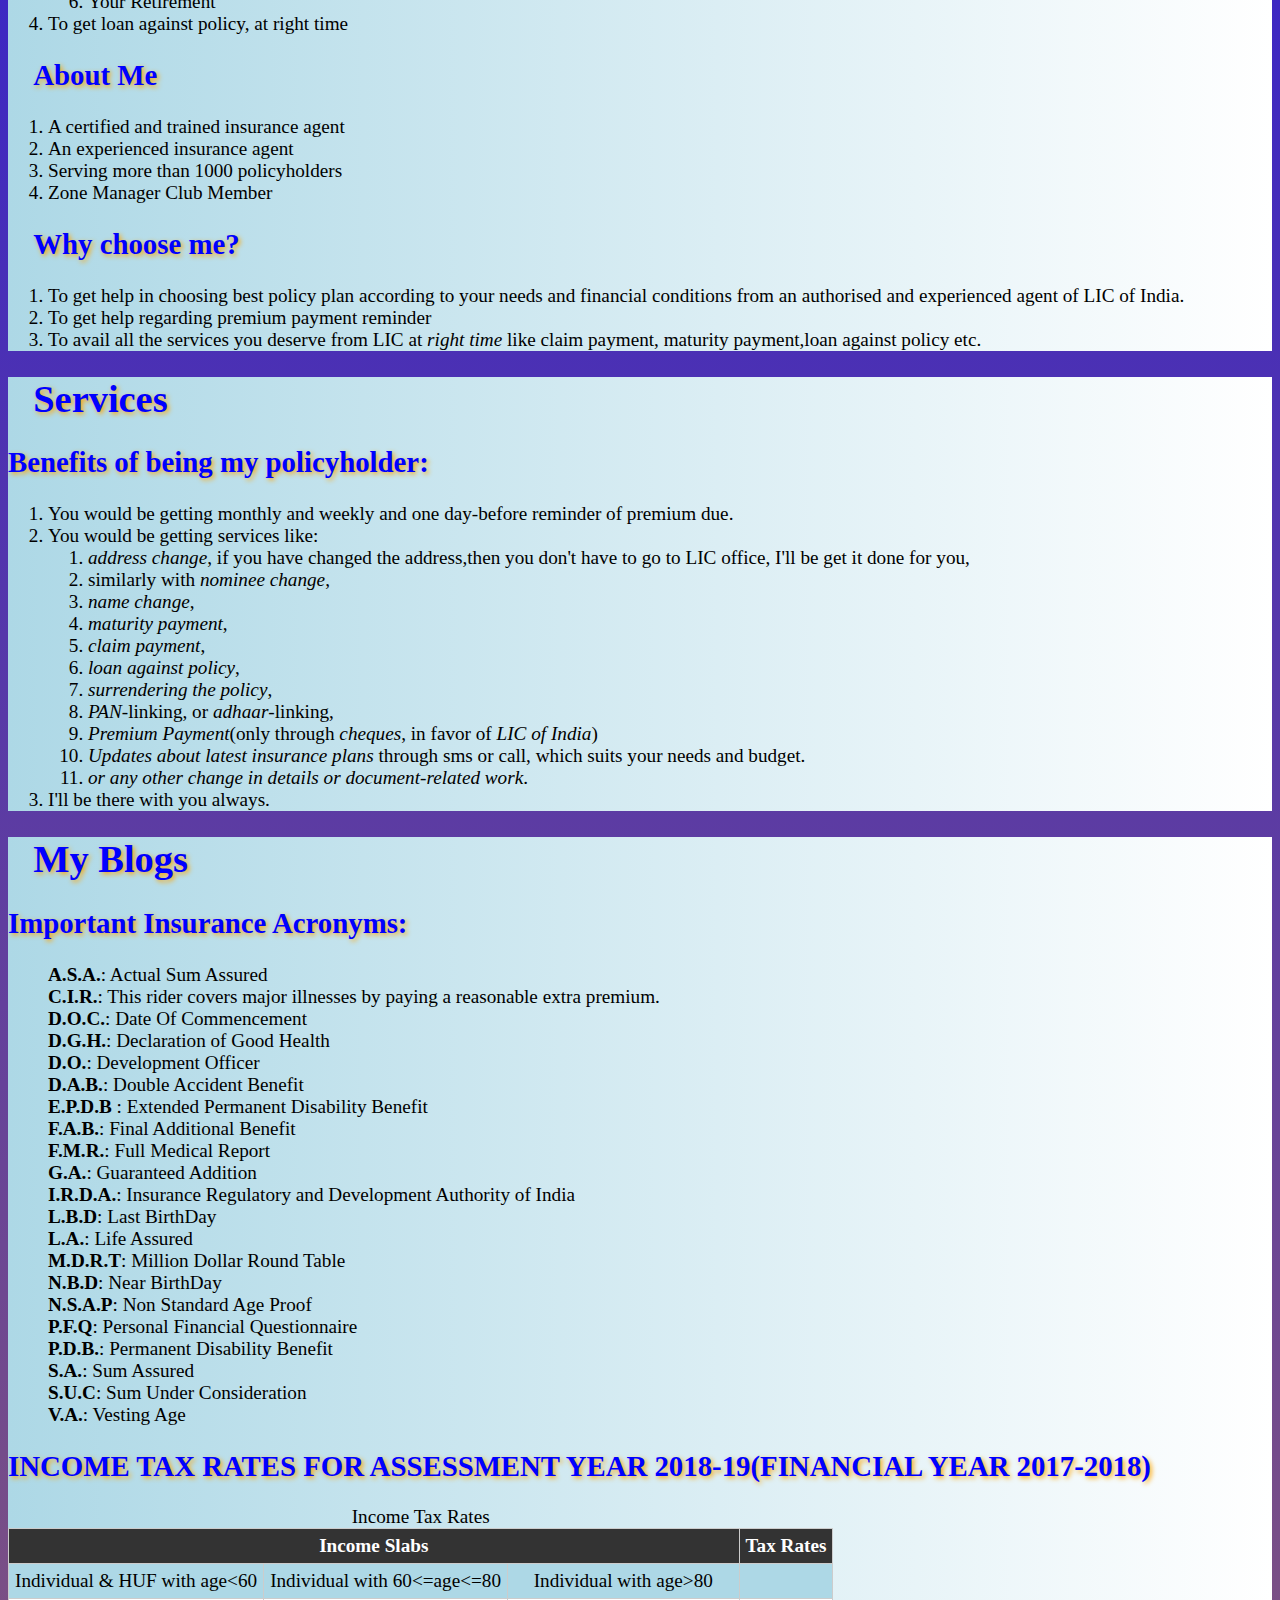
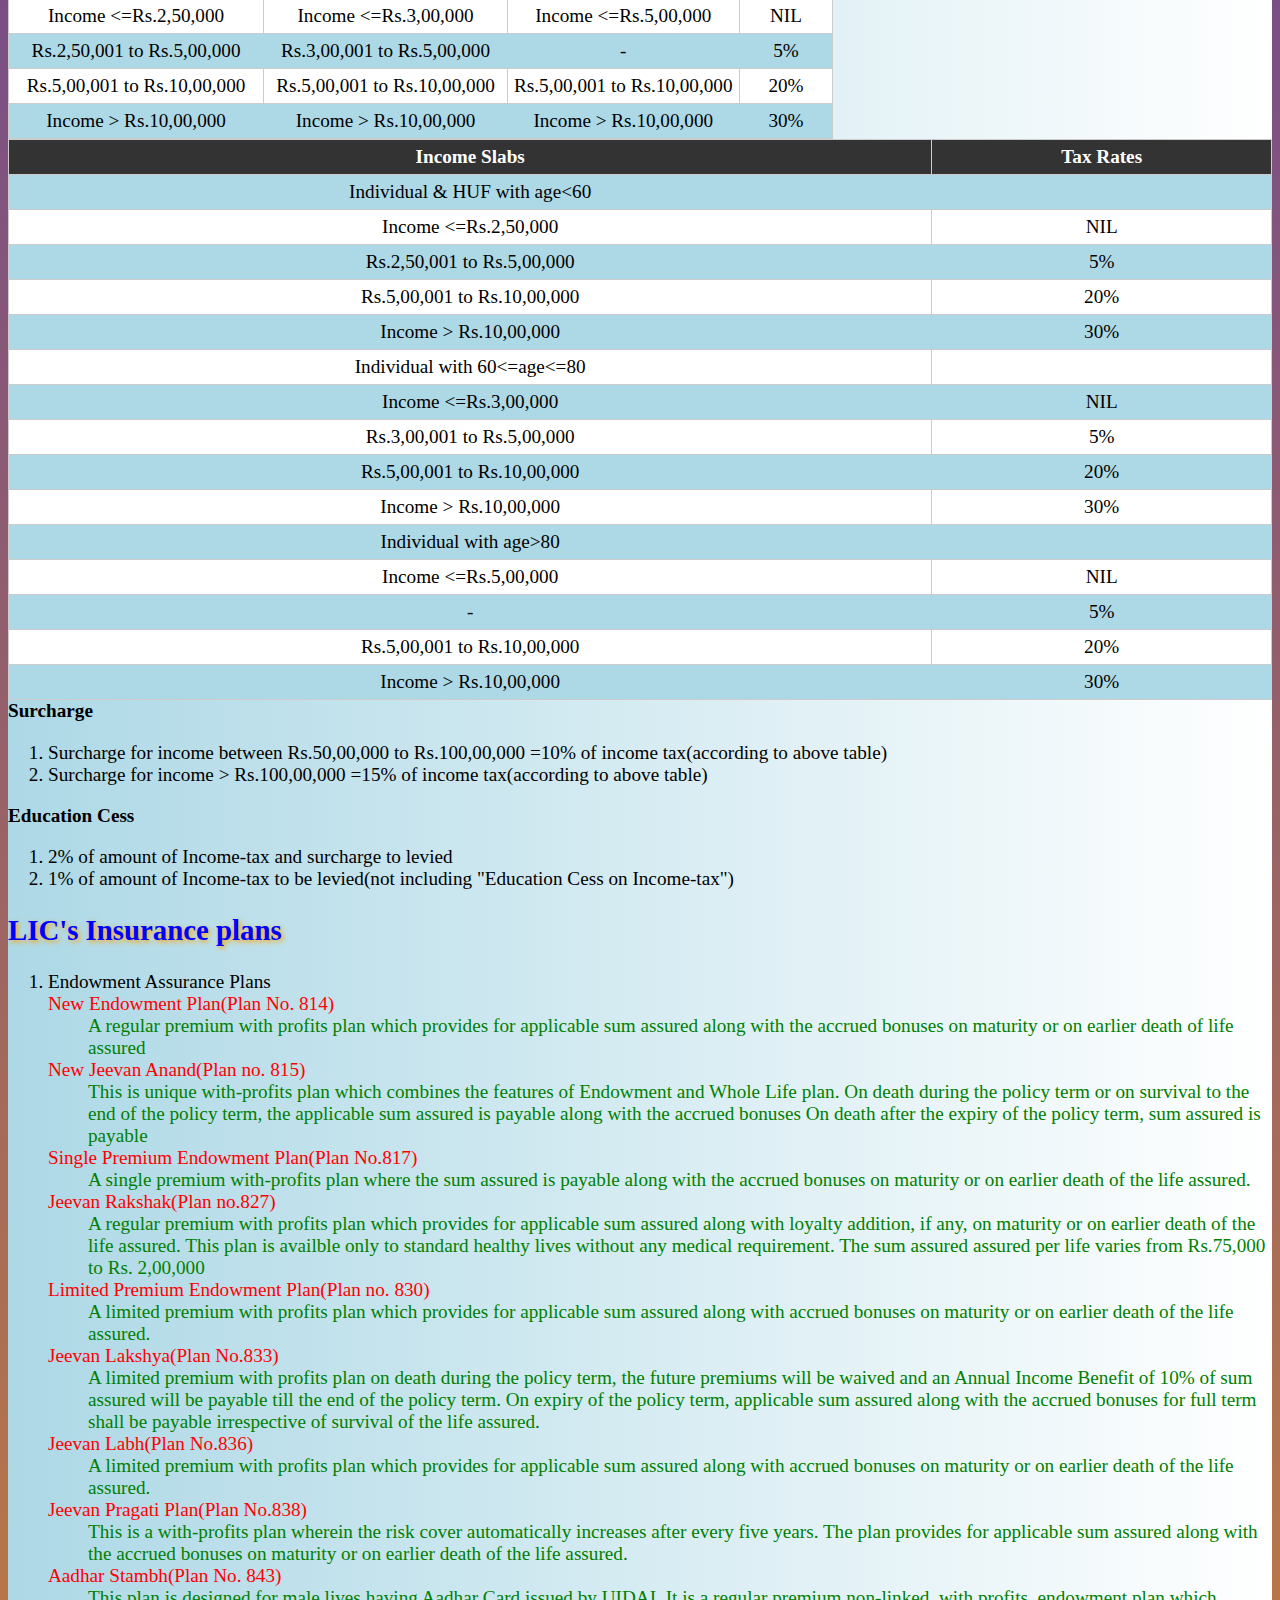
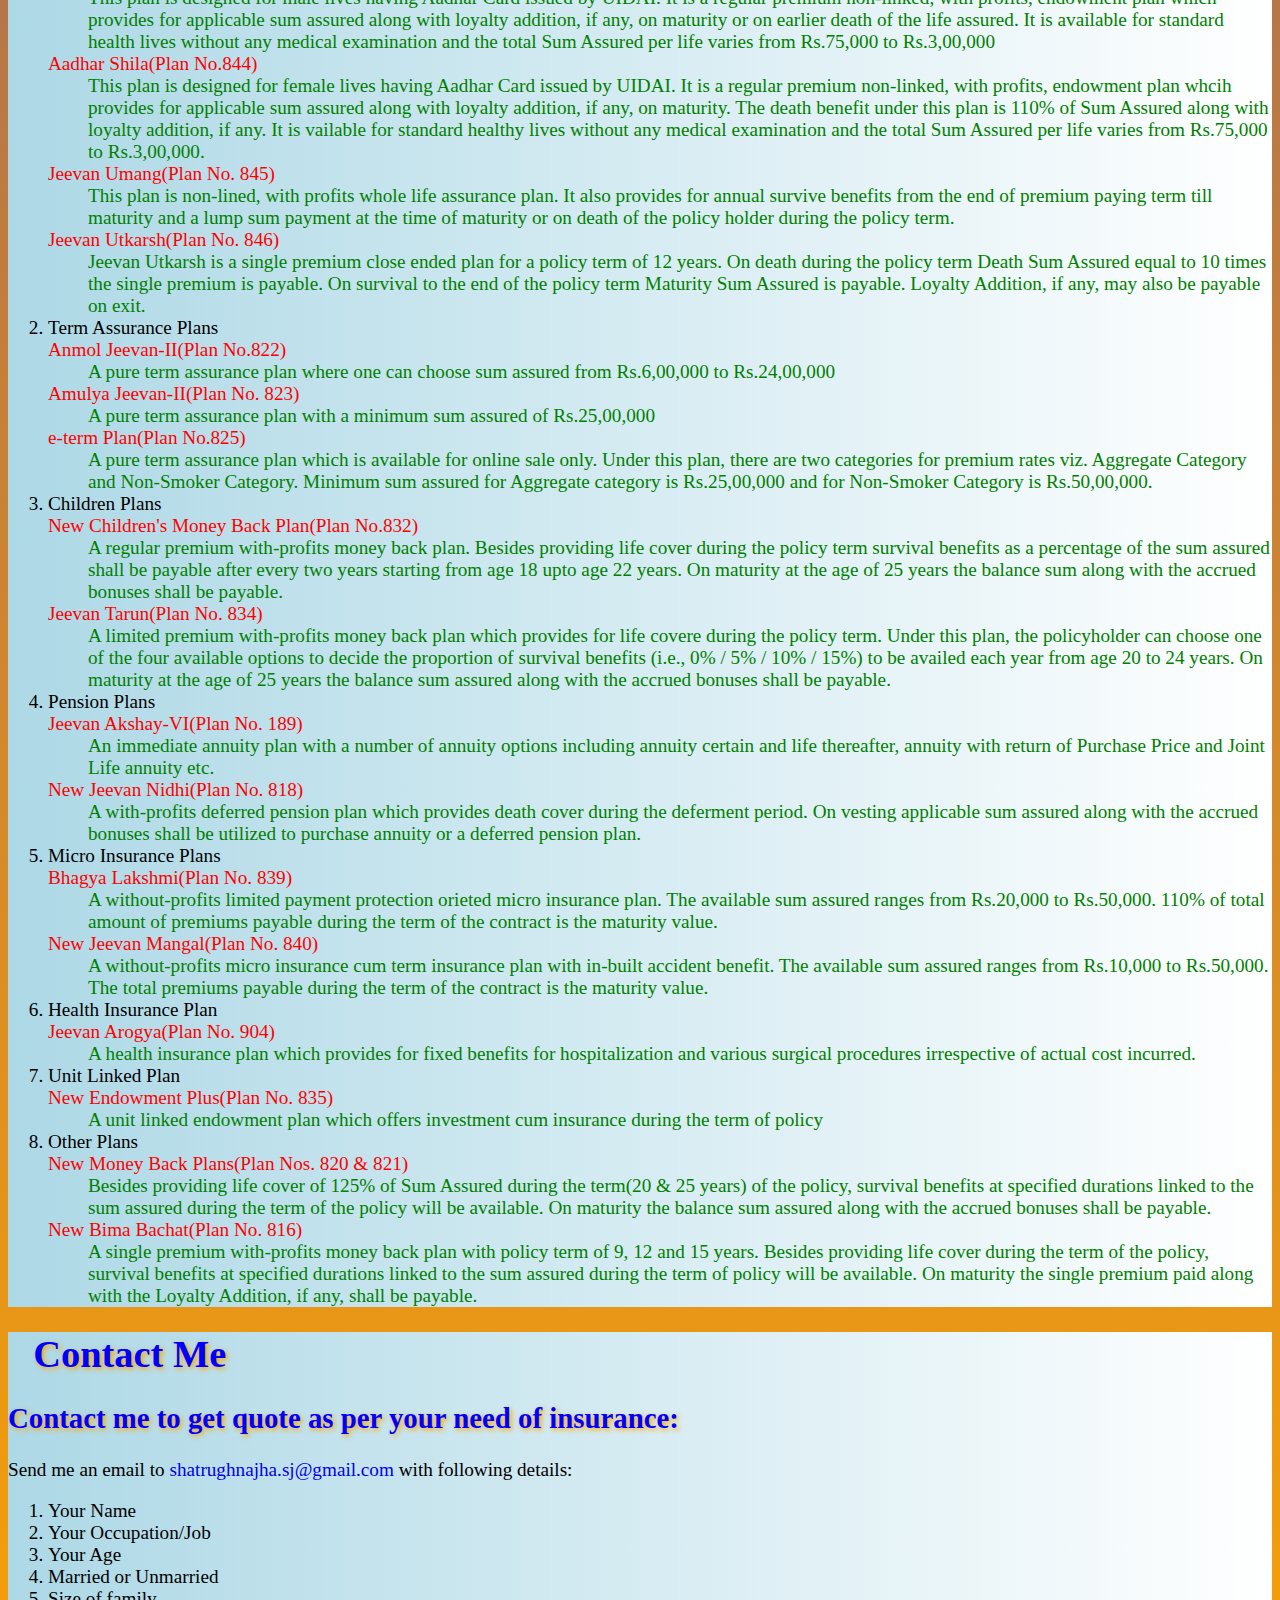
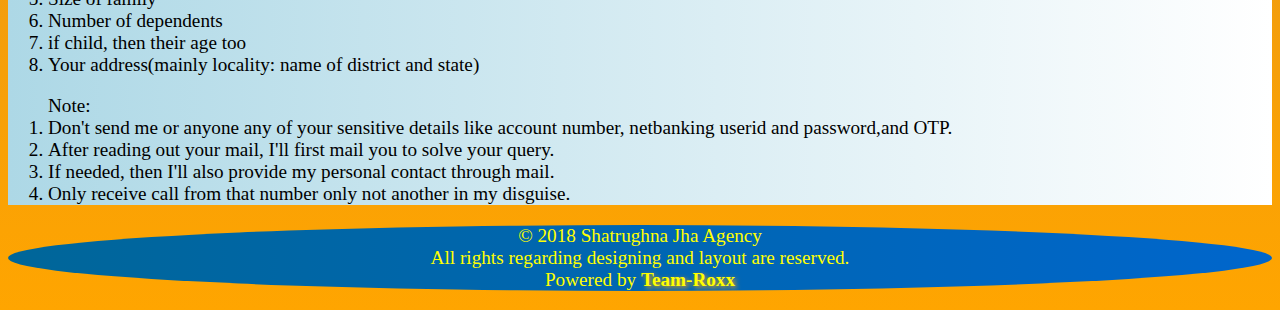
==== commit 8404d408: "adding sidenav and changing color of menu" ====
--- a/index.html
+++ b/index.html
@@ -33,7 +33,7 @@
 background-color:rgb(255,253,255,0.4);
 text-align:center;
 font-size:100%;
-text-shadow: 3px 5px 3px yellow; 
+/*text-shadow: 3px 5px 3px yellow; */
 color:blue;
 
 width:90%;
@@ -103,19 +103,6 @@
 background-color:yellow;
 
 }
-
-.expendable {  
-border:2px solid red;
-overflow: hidden;  
-transition: all .5s ease-in-out;  
-border-radius:25px;
-visibility:hidden;
-display:none;
-}  
-.expendable:target { 
-visibility:visible;
-display:block;
- }
  img
 {
     max-width: 50%;
@@ -182,31 +169,60 @@
   margin-right: auto;
   width: 20%;
 }
+.sidenav {
+  height: 100%;
+  width: 0;
+  position: fixed;
+  z-index: 1;
+  top: 0;
+  left: 0;
+  background-color: #111;
+  overflow-x: hidden;
+  transition: 0.5s;
+  padding-top: 60px;
+}
+
+.sidenav a {
+  padding: 8px 8px 8px 32px;
+  text-decoration: none;
+  font-size: 25px;
+  color: #818181;
+  display: block;
+  transition: 0.3s;
+}
+
+.sidenav a:hover {
+  color: #f1f1f1;
+}
+
+.sidenav .closebtn {
+  position: absolute;
+  top: 0;
+  right: 25px;
+  font-size: 36px;
+  margin-left: 50px;
+}
+
+@media screen and (max-height: 450px) {
+  .sidenav {padding-top: 15px;}
+  .sidenav a {font-size: 18px;}
+}
 
 </style> 
 </head>
 <body>
 
-<script>
-function expandUpDown(){
-var class1=document.getElementsByClassName("expand");
-
-  if(class1[0].style.display==="block"){
-  class1[0].style.display="none";
-  class1[1].style.display="none";
-  document.getElementById("uparrow").style.display="none";
-  document.getElementById("downarrow").style.display="block";
-  }else{
-  class1[0].style.display="block";
-  class1[1].style.display="block";
-  document.getElementById("uparrow").style.display="block";
-  document.getElementById("downarrow").style.display="none";
-  }
-
-}
-</script>
-
-<header><!-- #FFCC33 ,#FF9966 background-image:linear-gradient(to bottom, #FFCC33 ,#FF9966);-->
+<div id="mySidenav" class="sidenav">
+  <a href="javascript:void(0)" class="closebtn" onclick="closeNav()">&times;</a>
+  <a href="#about">About</a>
+  <a href="#services">Services</a>
+  <a href="#blogs">Blogs</a>
+  <a href="#contactMe">Contact</a>
+</div>
+
+<span style="font-size:30px;cursor:pointer;  float:left;display:block; position:fixed; top:160px; left:8px; border-radius:24px;background-color:rgb(255, 171, 64,0.7);" width="45px" height="75px" onclick="openNav()">&#9776; </span>
+
+<header><!-- #FFCC33 ,#FF9966 background-image:linear-gradient(to bottom, #FFCC33 ,#FF9966); rgb(255, 171, 64)-->
 <span id="transparentSpan">
     <hgroup>
     <div id="expand1" class="expand">
@@ -236,7 +252,11 @@
 <header> 
         <h2>
         <a href="#aboutLIC">
-        <span style="background-image:linear-gradient(to right, #FFF59D, #FFFDE7); border-radius:20px;">
+        <span style="margin:auto;
+font-size:100%;
+color:blue;
+margin-left:2%;
+ border-radius:20px;">
         About LIC
         </span>
         </a>
@@ -272,7 +292,11 @@
         <header>
             <h2>
             <a href="#whyLIC">
-            <span style="background-image:linear-gradient(to right, #FFF59D, #FFFDE7); border-radius:20px;">
+            <span style="margin:auto;
+font-size:100%;
+color:blue;
+margin-left:2%;
+ border-radius:20px;">
             Why choose LIC?
             </span>
             </a>
@@ -320,7 +344,11 @@
     <header>
         <h2>
         <a href="#aboutMe">
-        <span style="background-image:linear-gradient(to right, #FFF59D, #FFFDE7); border-radius:20px;">
+        <span style="margin:auto;
+font-size:100%;
+color:blue;
+margin-left:2%;
+ border-radius:20px;">
         About Me
         </span>
         </a>
@@ -342,7 +370,11 @@
         <header>
             <h2>
             <a href="#whyMe">	
-            <span style="background-image:linear-gradient(to right, #FFF59D, #FFFDE7); border-radius:20px;">
+            <span style="margin:auto;
+font-size:100%;
+color:blue;
+margin-left:2%;
+ border-radius:20px;">
             Why choose me?
             </span>
             </a>
@@ -368,7 +400,11 @@
     <header>
         <h1>
        <a href="#myServices">
-       <span style="background-image:linear-gradient(to right, #FFF59D, #FFFDE7); border-radius:20px;">
+       <span style="margin:auto;
+font-size:100%;
+color:blue;
+margin-left:2%;
+ border-radius:20px;">
         Services
         </span>
         </a>
@@ -438,7 +474,11 @@
     <header>
         <h1>
         <a href="#myBlogs">
-        <span style="background-image:linear-gradient(to right, #FFF59D, #FFFDE7); border-radius:20px;">
+        <span style="margin:auto;
+font-size:100%;
+color:blue;
+margin-left:2%;
+ border-radius:20px;">
         My Blogs
         </span>
         </a>
@@ -774,7 +814,11 @@
     <header>
         <h1>
        <a href="#sendMeMail">
-        <span style="background-image:linear-gradient(to right, #FFF59D, #FFFDE7); border-radius:20px;">
+        <span style="margin:auto;
+font-size:100%;
+color:blue;
+margin-left:2%;
+ border-radius:20px;">
         Contact Me
         </span>
         </a>
@@ -808,11 +852,42 @@
         
 </span>
     </section>
+    <a href="#about"><span  id="uparrow" style="cursor:pointer; display:block; text-align:center;" class="fas fa-angle-up"></span></a>
 </article>
 
-<footer style="background-image: linear-gradient(to right, #006699 ,#0066CC); color:yellow;text-align:center;">
+<footer style="background-image: linear-gradient(to right, #006699 ,#0066CC); color:yellow;text-align:center; border-radius:50%;">
     <p>&copy; 2018 Shatrughna Jha Agency<br /> All rights regarding designing and layout are reserved.<br /> Powered by 
-    <strong style="text-shadow: 2px 2px 5px orange;">Team-<em>N</em>il<em>S</em>ha</strong></p>
+    <strong style="text-shadow: 2px 2px 5px orange;">Team-Roxx</strong></p>
 </footer>
+
+<script>
+function expandUpDown(){
+var class1=document.getElementsByClassName("expand");
+
+  if(class1[0].style.display==="block"){
+  class1[0].style.display="none";
+  class1[1].style.display="none";
+  document.getElementById("uparrow").style.display="none";
+  document.getElementById("downarrow").style.display="block";
+  }else{
+  class1[0].style.display="block";
+  class1[1].style.display="block";
+  document.getElementById("uparrow").style.display="block";
+  document.getElementById("downarrow").style.display="none";
+  }
+
+
+}
+
+function openNav() {
+  document.getElementById("mySidenav").style.width = "50%";
+}
+
+function closeNav() {
+  document.getElementById("mySidenav").style.width = "0";
+}
+
+</script>
+
 </body>
 </html>
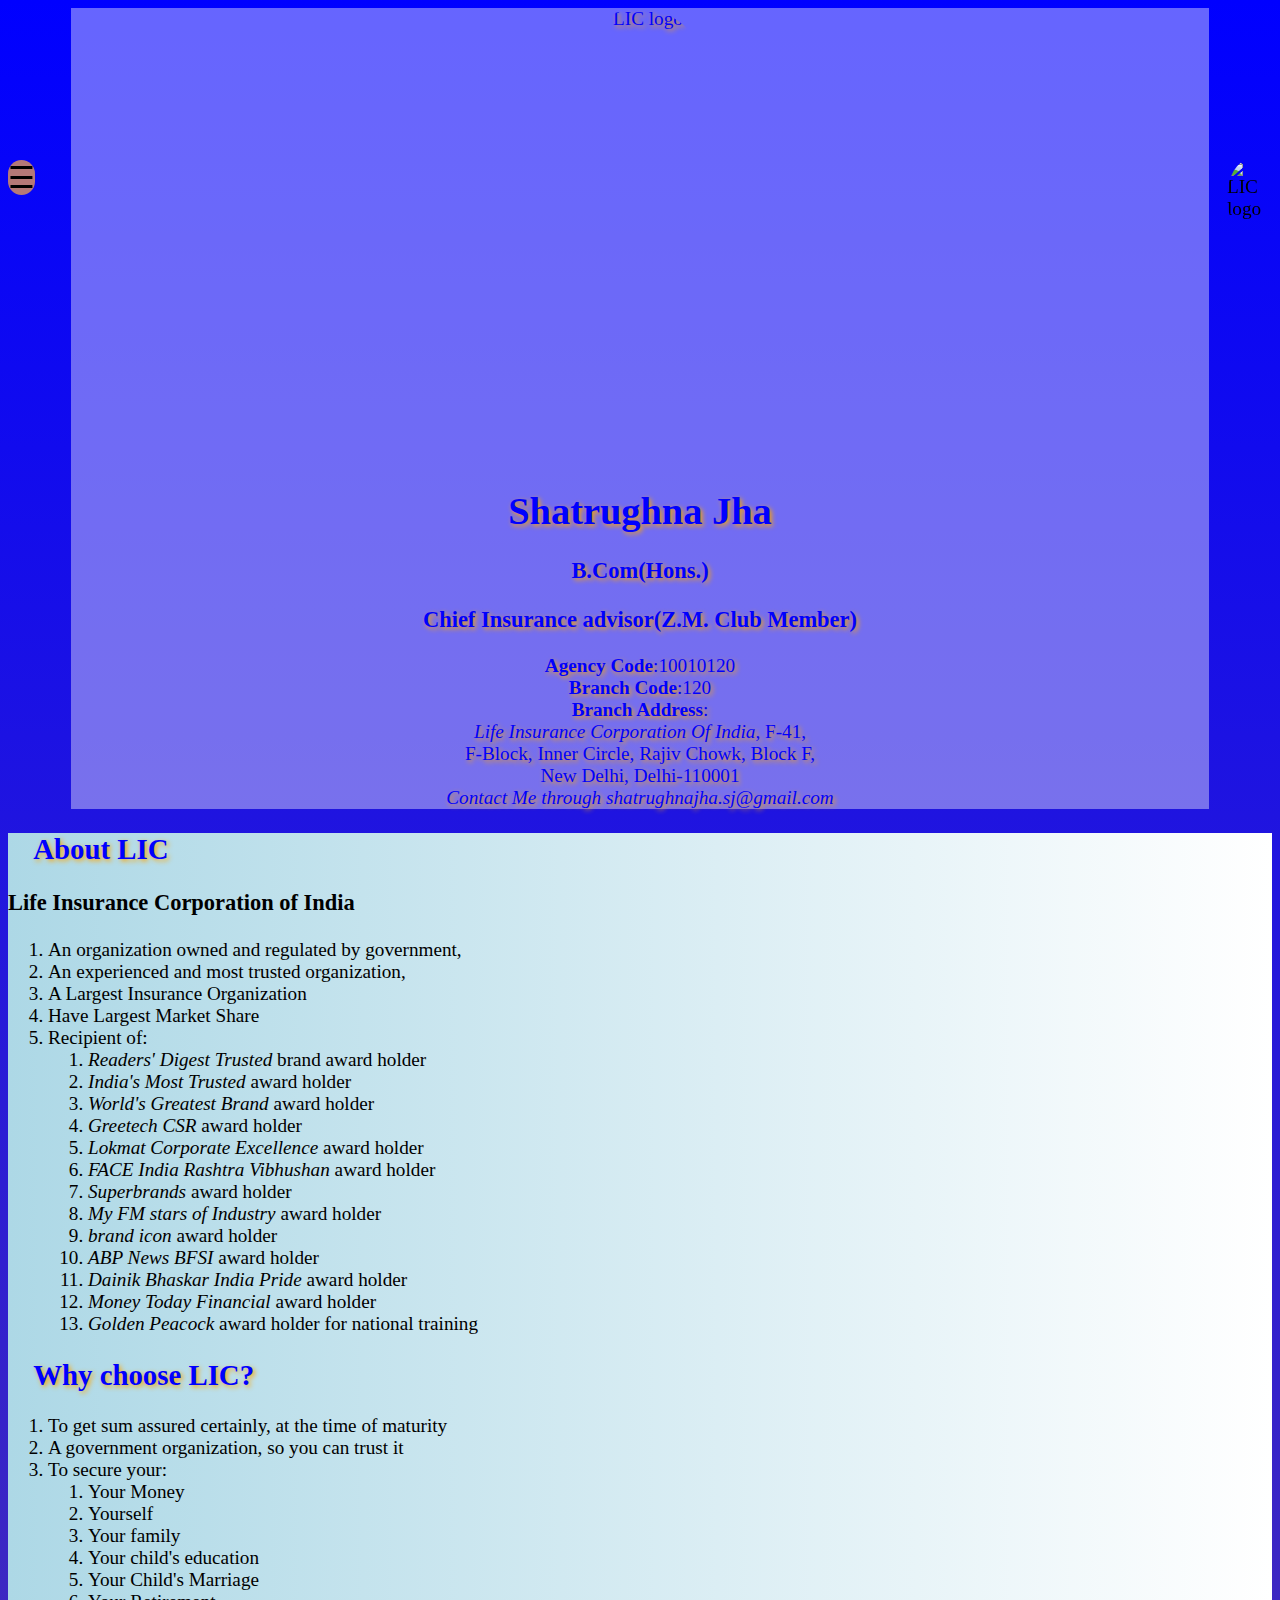
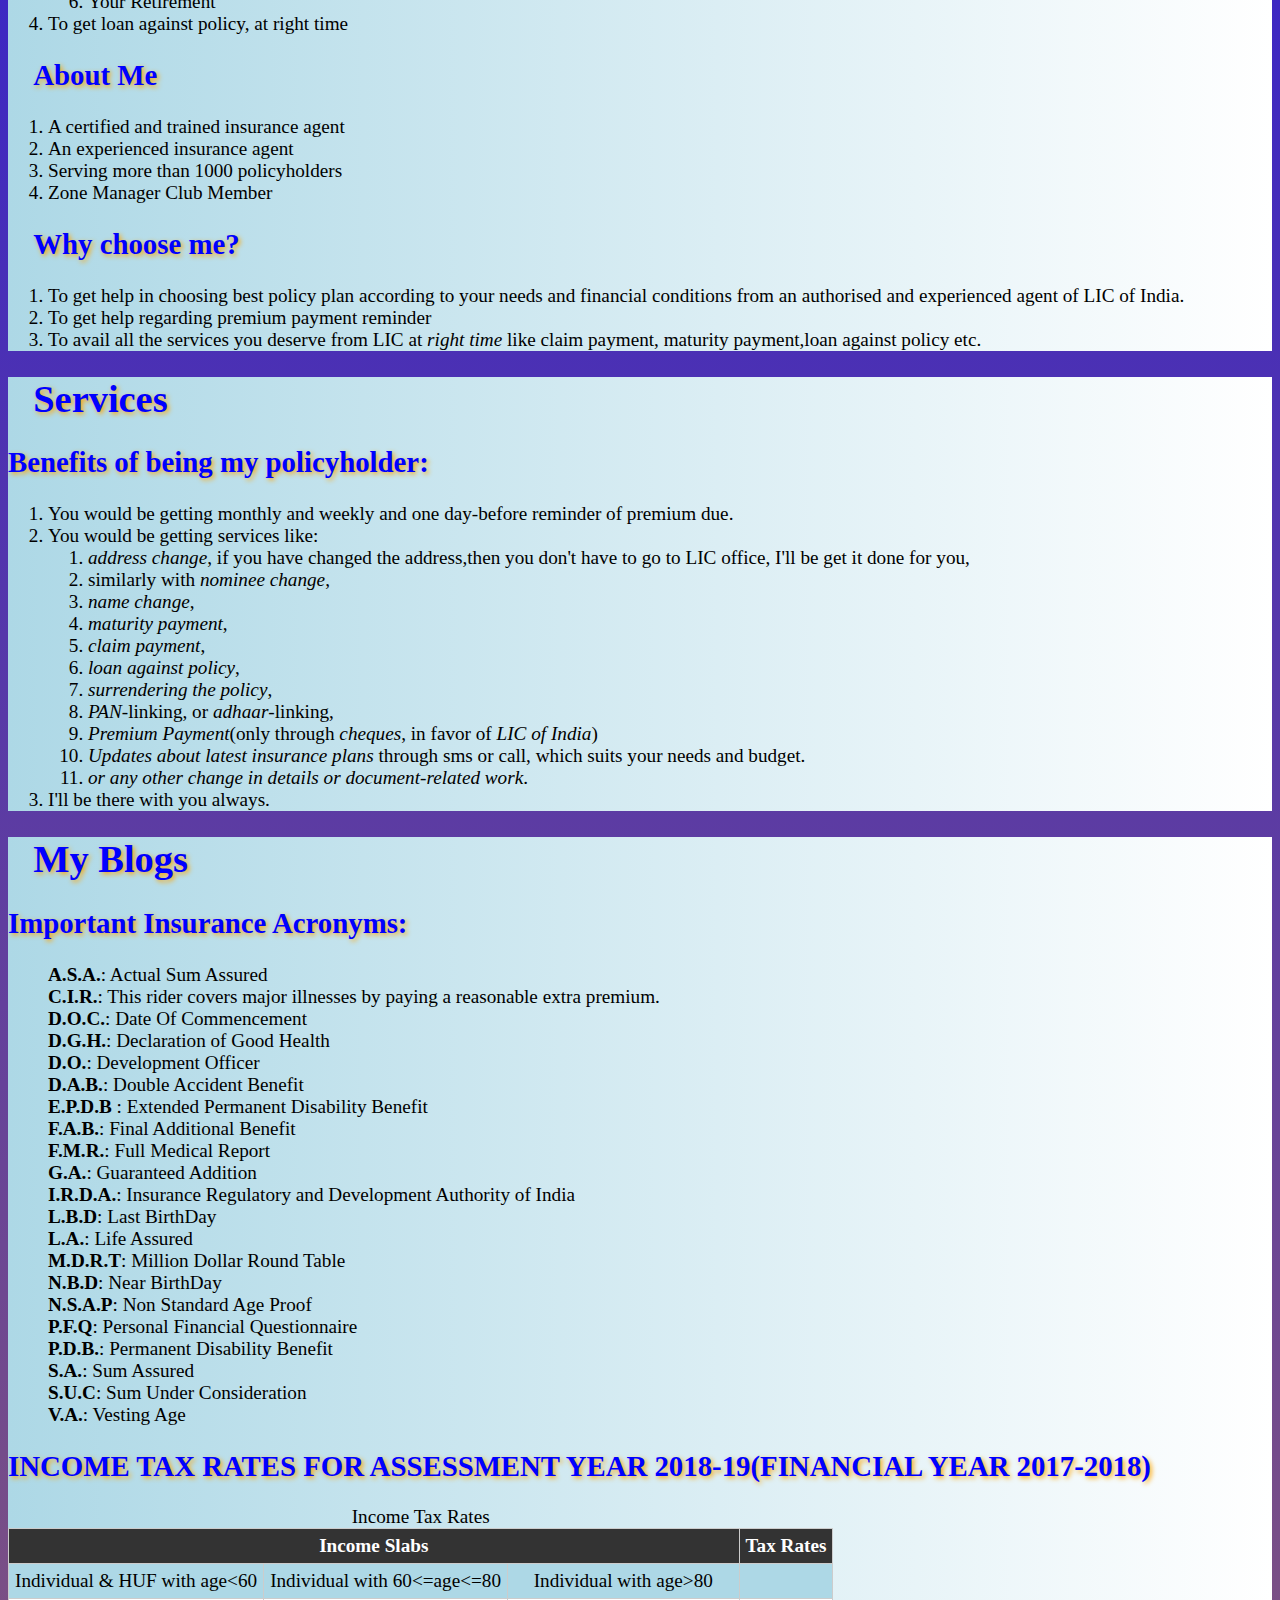
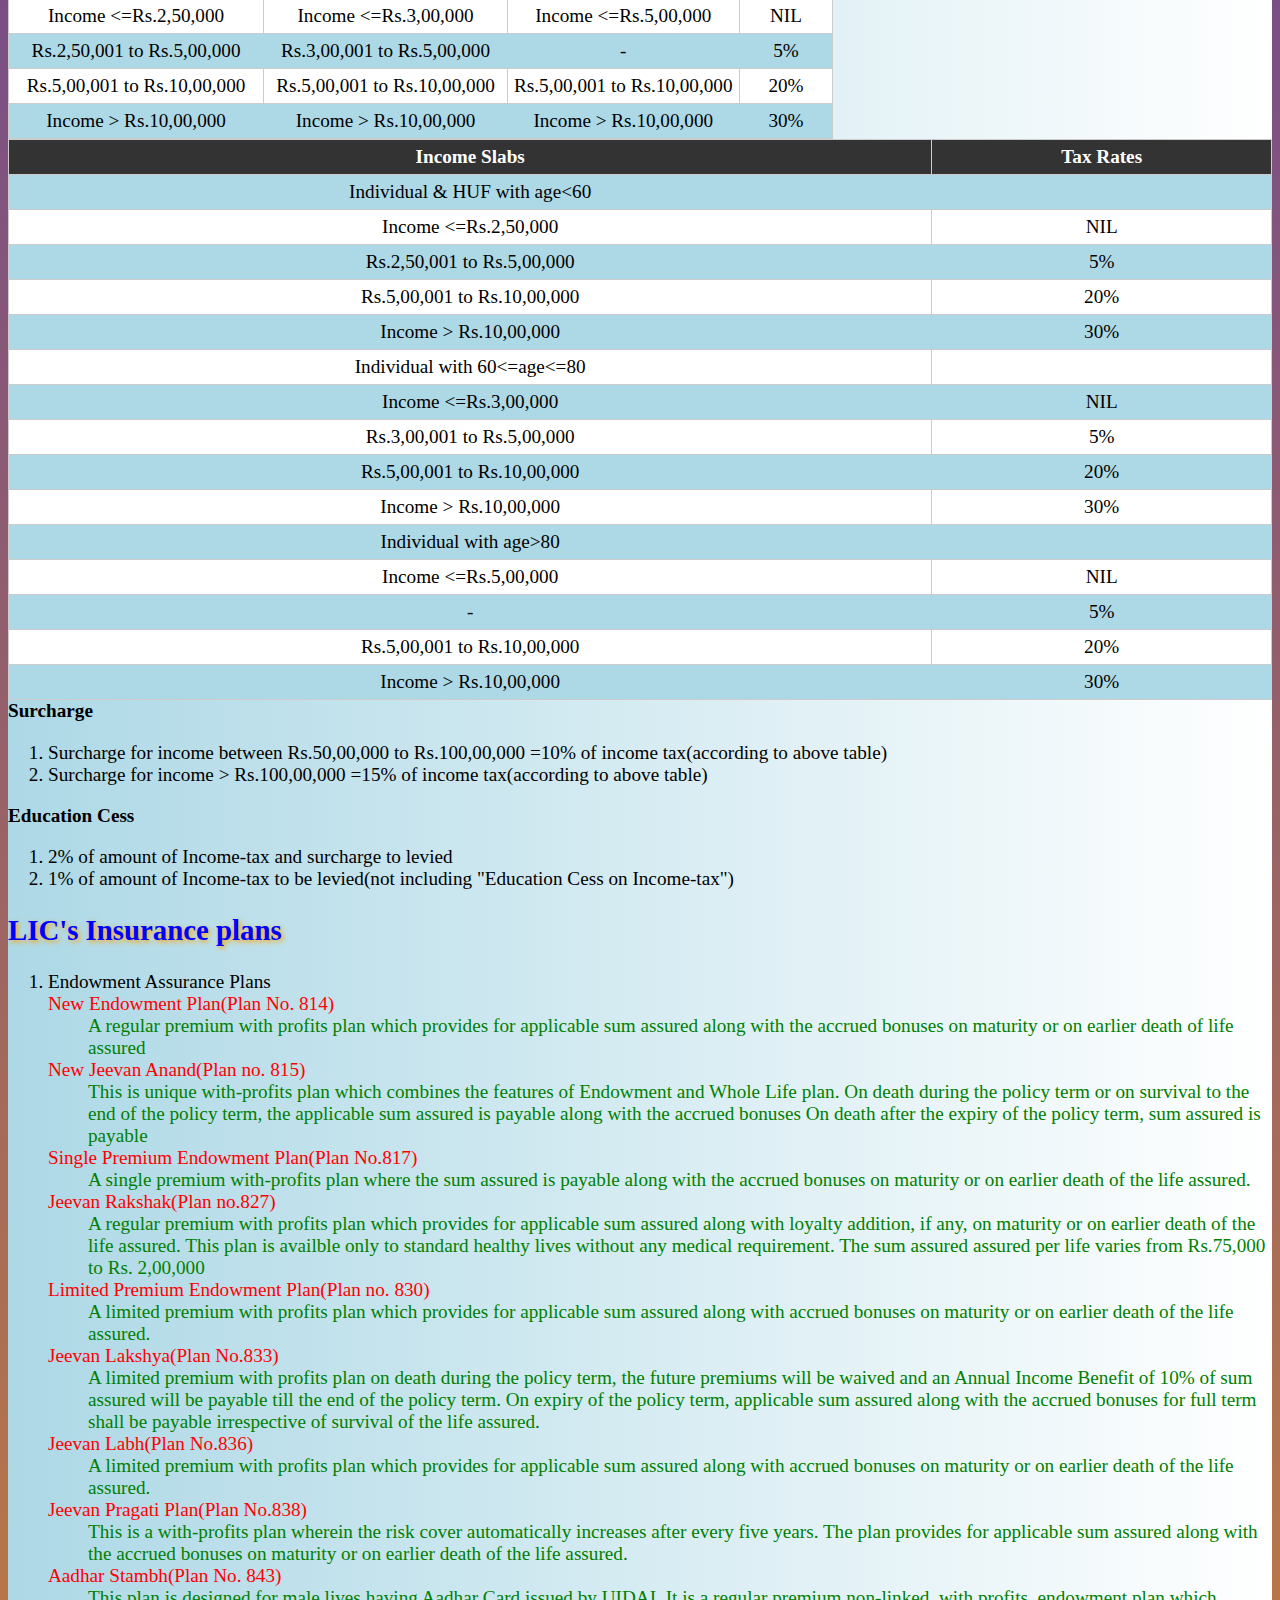
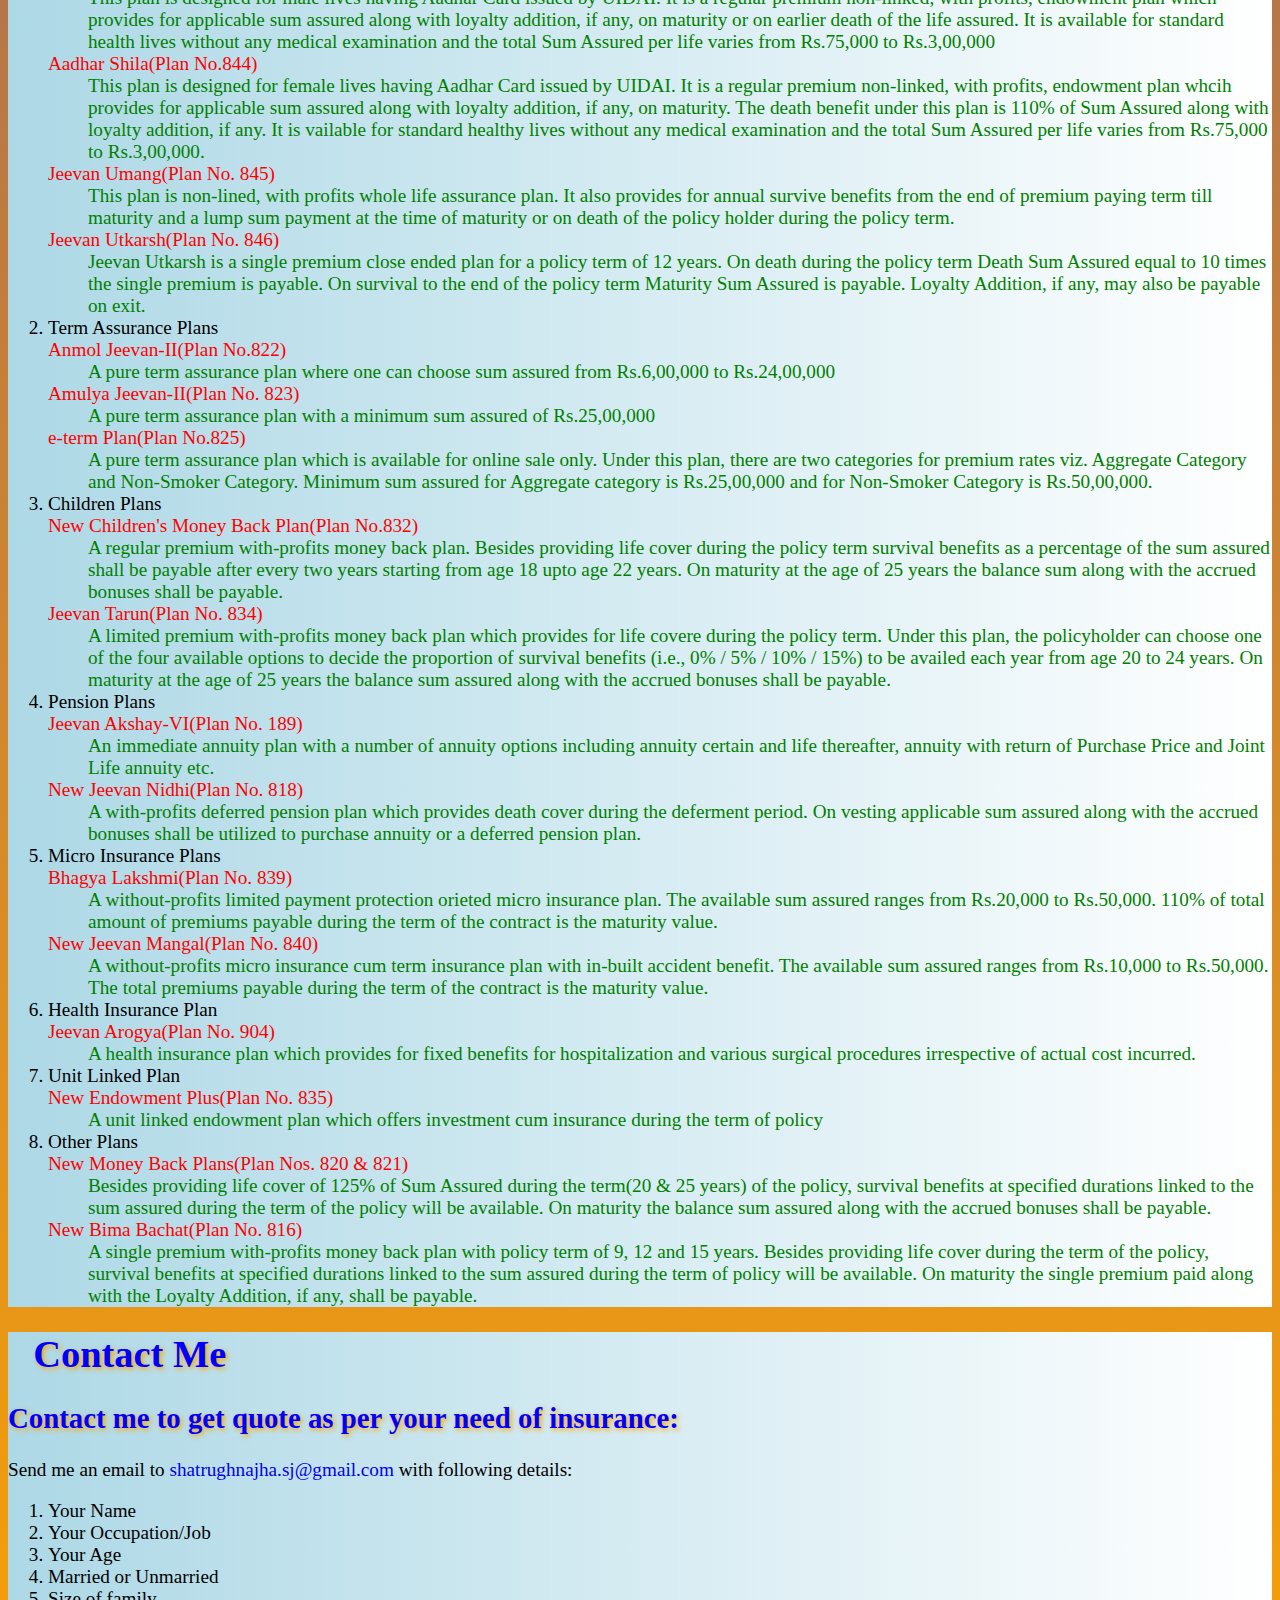
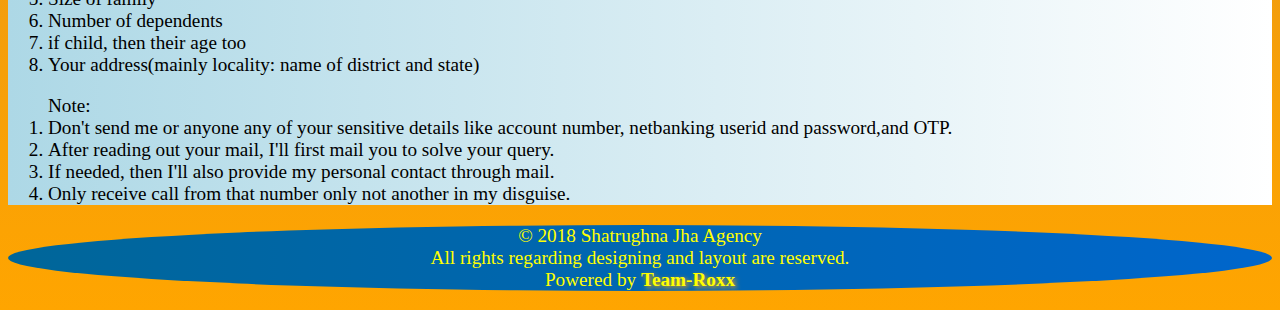
==== commit 47e2affa: "img border-radius50% and maxwidth600px" ====
--- a/index.html
+++ b/index.html
@@ -11,7 +11,7 @@
 
 
 <style>
-media only screen and (max-width: 768px) {
+media only screen and (max-width: 600px) {
     /* For mobile phones:
     
     
@@ -23,9 +23,12 @@
 hgroup{
 background-size:20%;
 }
-}
-transparentSpan{
-
+	footer{
+	border-radius:25px;
+	}
+}
+footer{
+border-radius:50%;
 }
 hgroup{
 /*background-size:20%; */
@@ -108,6 +111,7 @@
     max-width: 50%;
     min-width: 30px;
     height: auto;
+	    border-radius:50%;
 }
 table { 
   width: 100%; 
@@ -855,7 +859,7 @@
     <a href="#about"><span  id="uparrow" style="cursor:pointer; display:block; text-align:center;" class="fas fa-angle-up"></span></a>
 </article>
 
-<footer style="background-image: linear-gradient(to right, #006699 ,#0066CC); color:yellow;text-align:center; border-radius:50%;">
+<footer style="background-image: linear-gradient(to right, #006699 ,#0066CC); color:yellow;text-align:center;">
     <p>&copy; 2018 Shatrughna Jha Agency<br /> All rights regarding designing and layout are reserved.<br /> Powered by 
     <strong style="text-shadow: 2px 2px 5px orange;">Team-Roxx</strong></p>
 </footer>
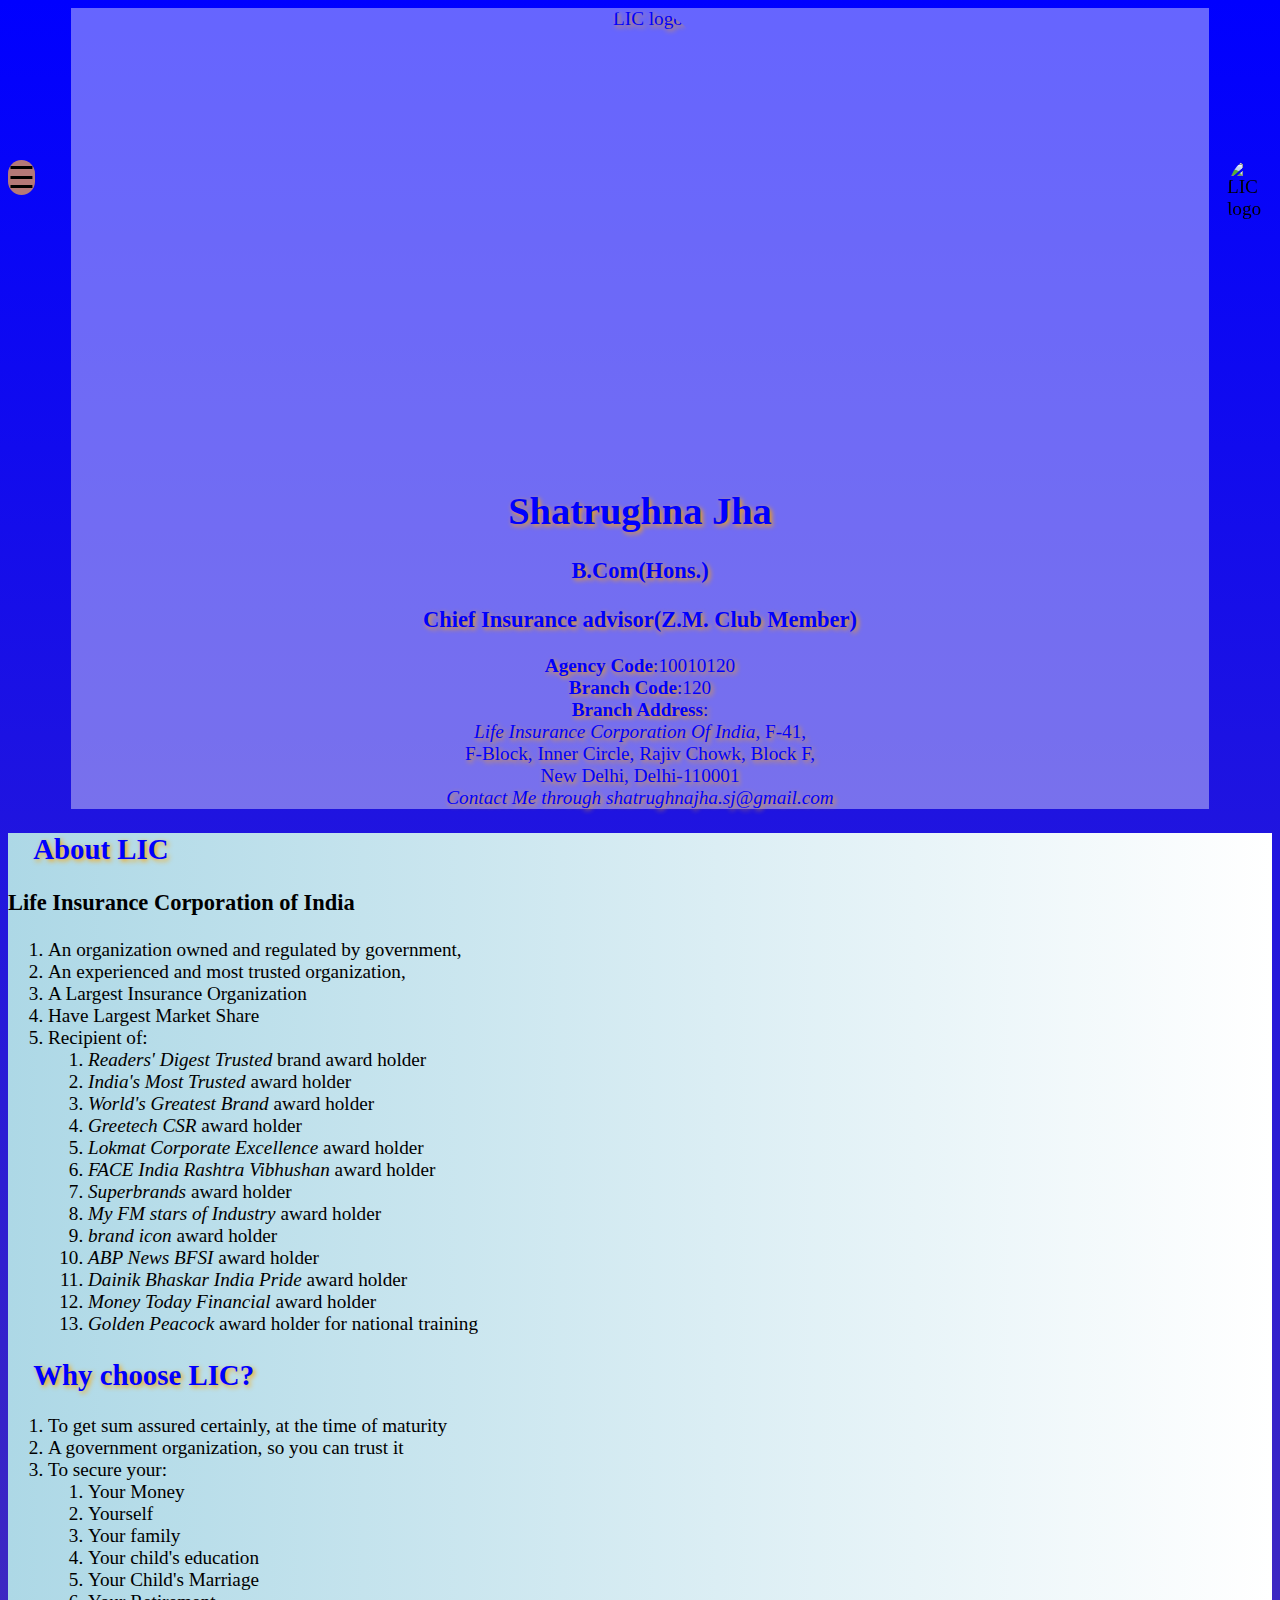
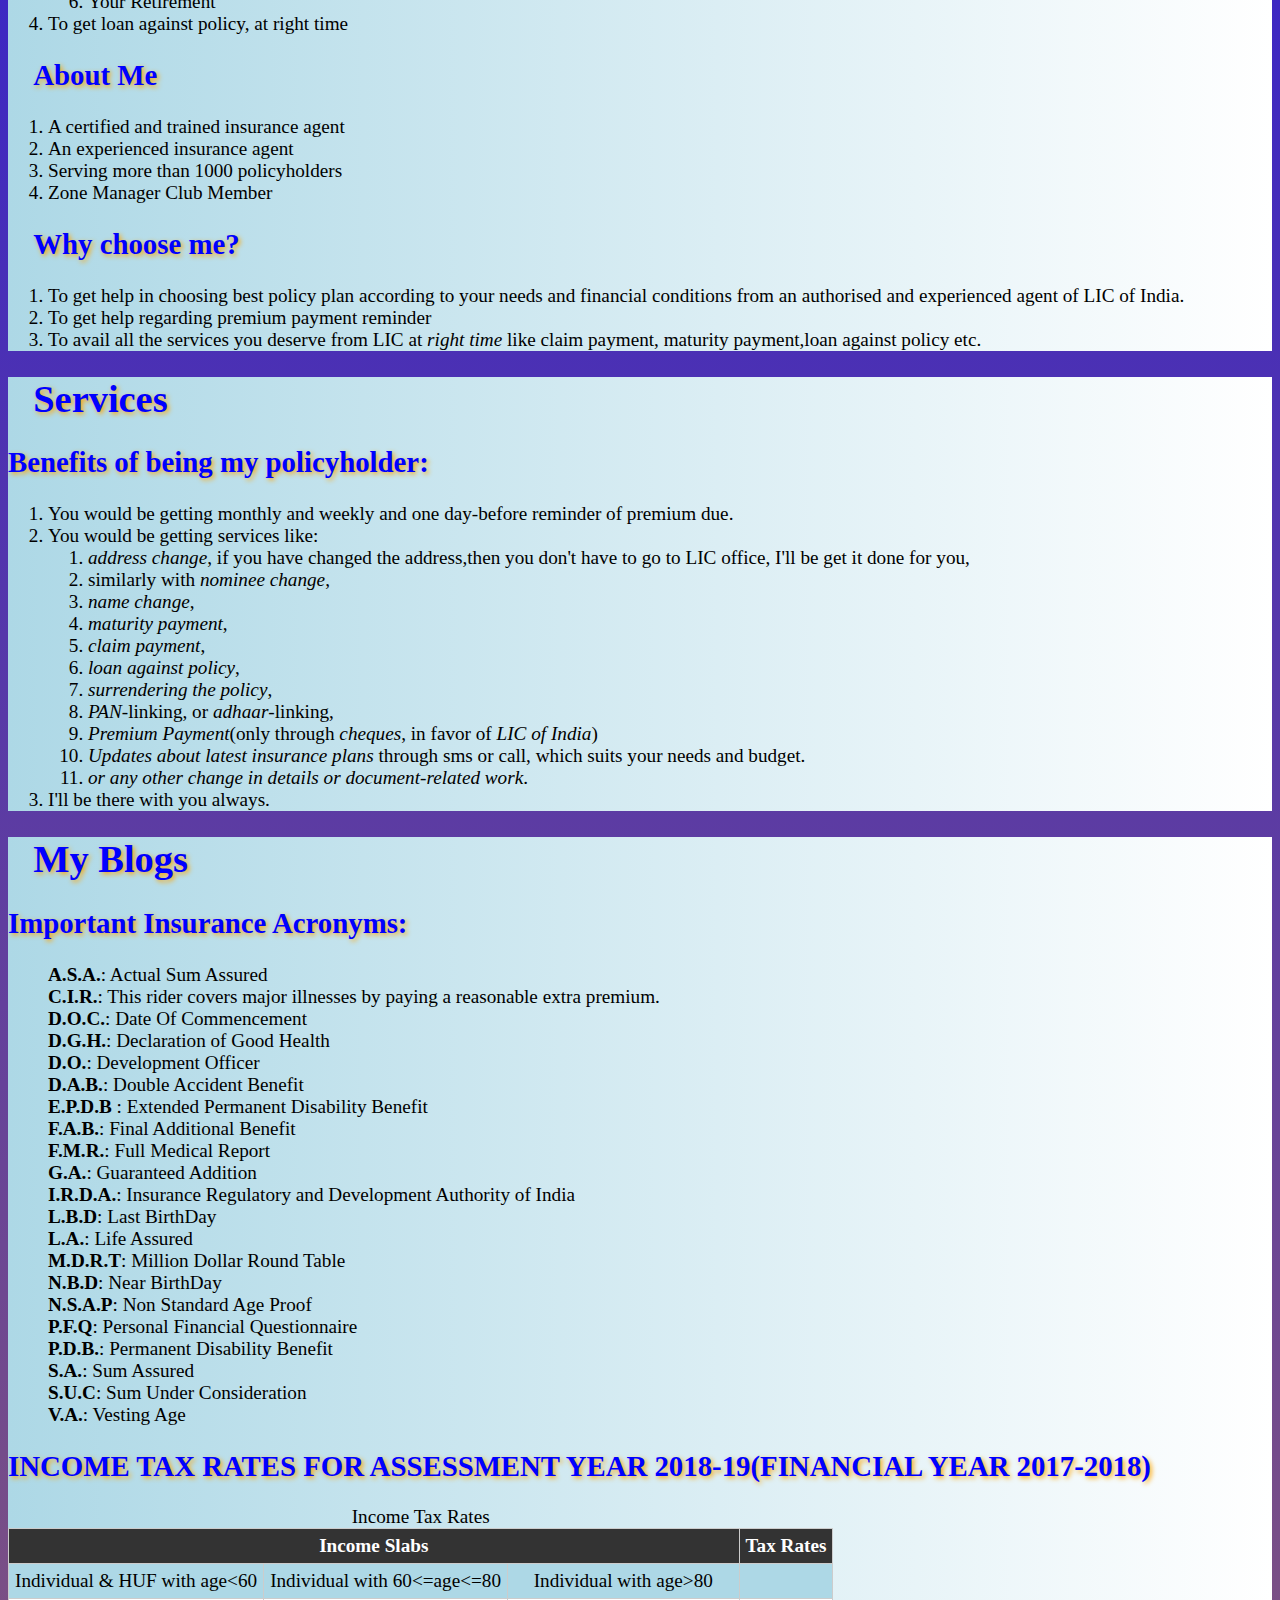
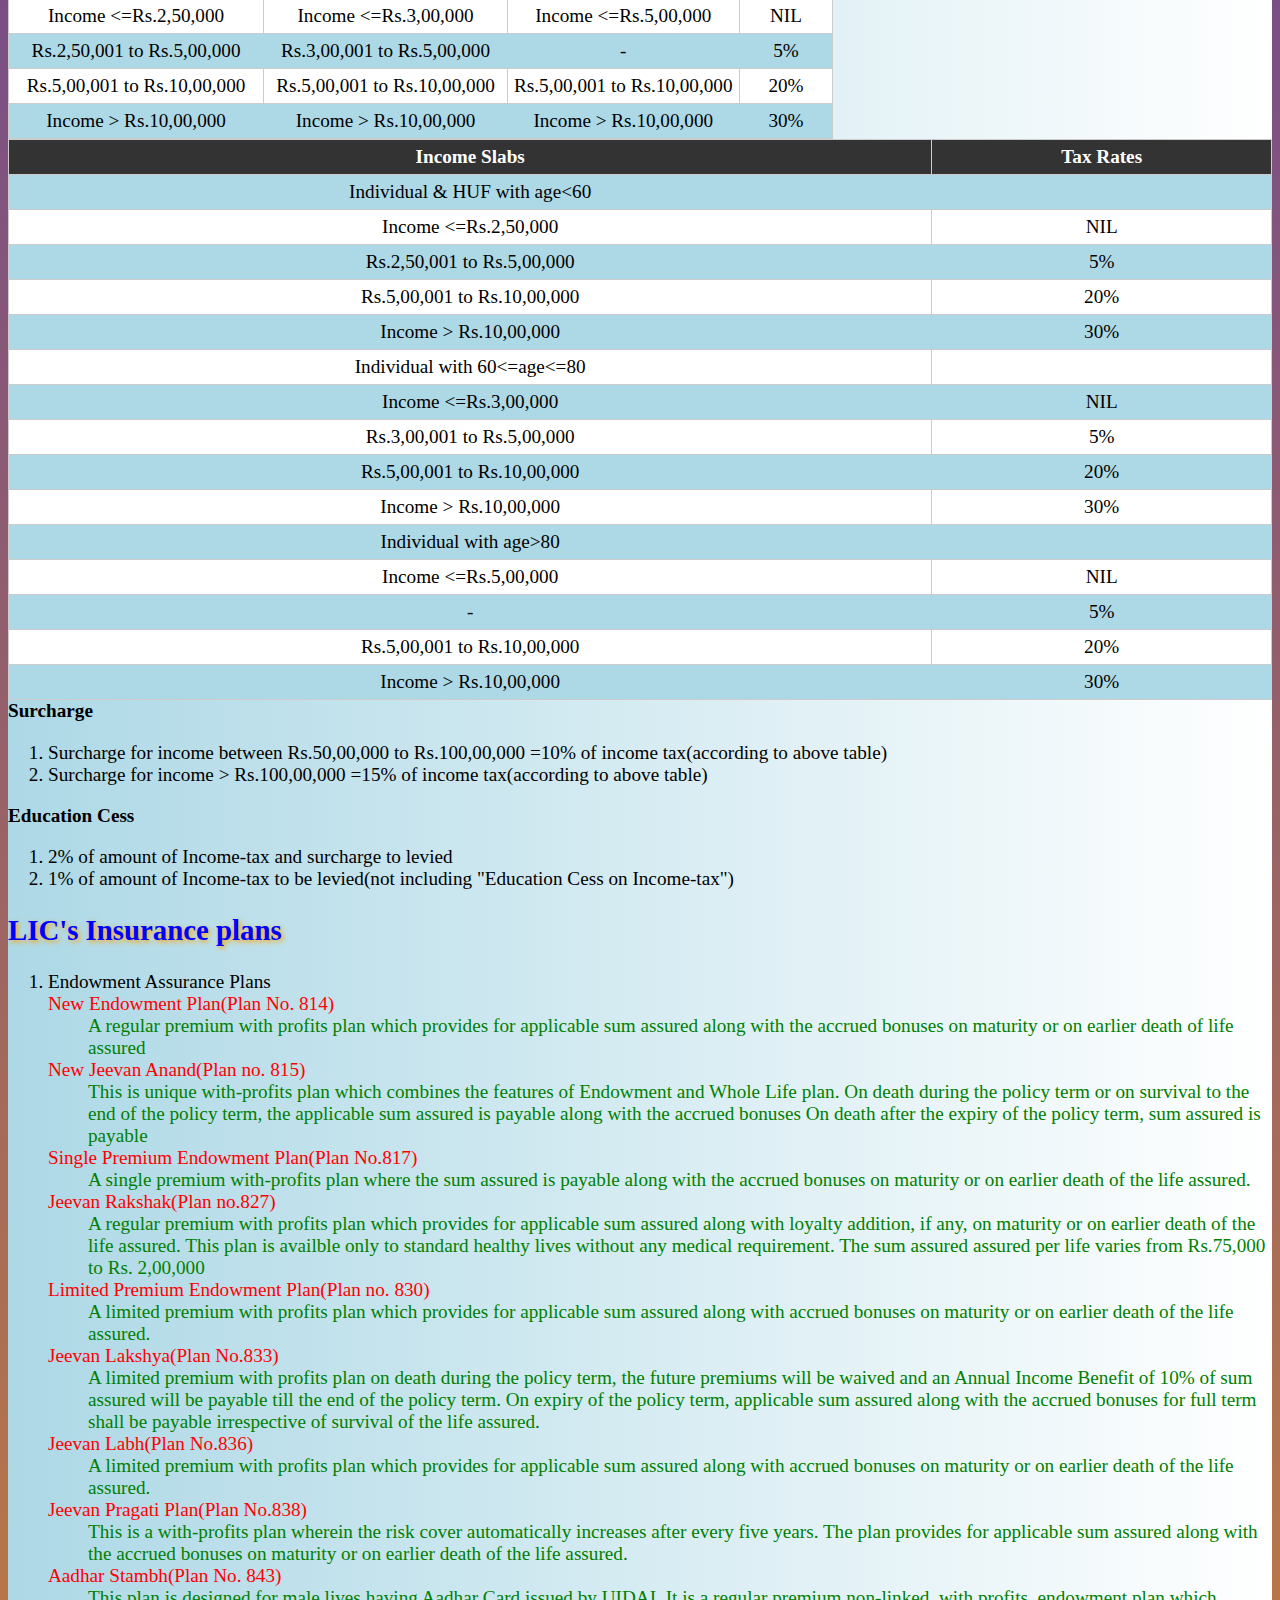
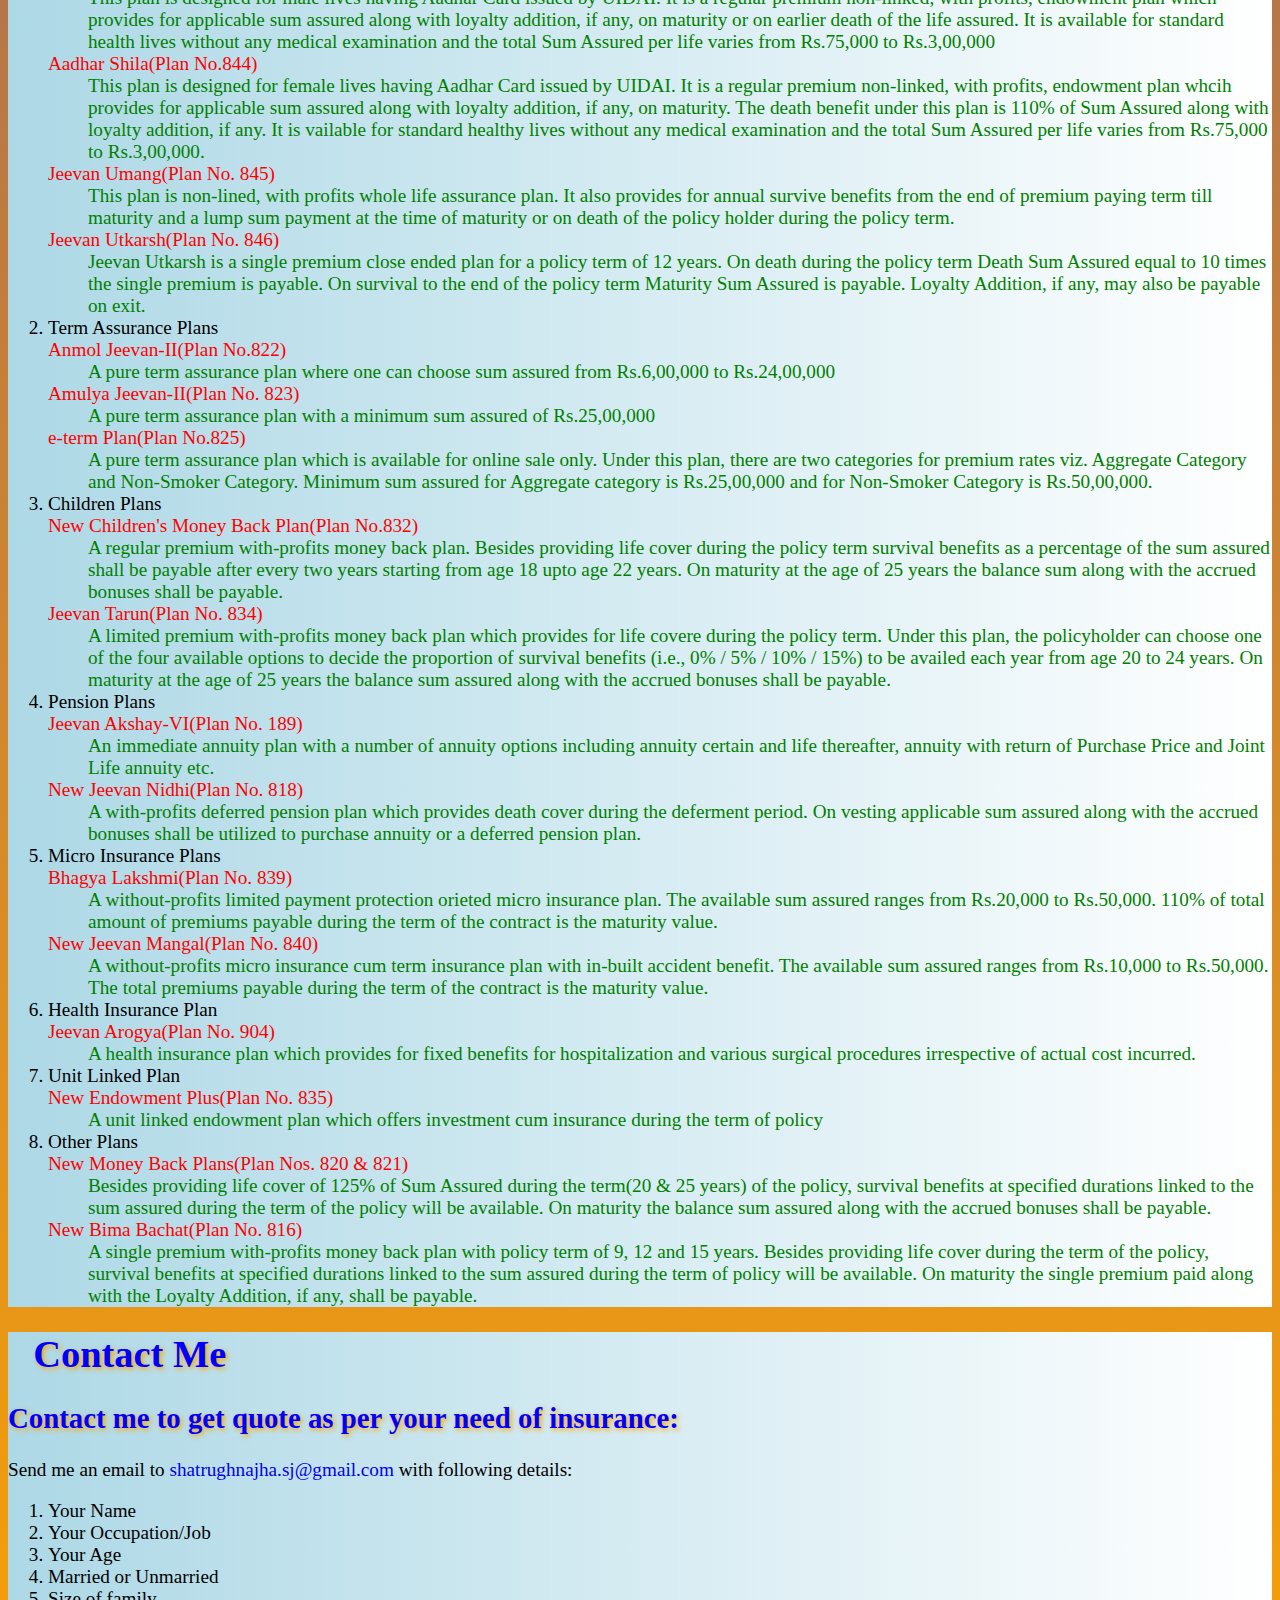
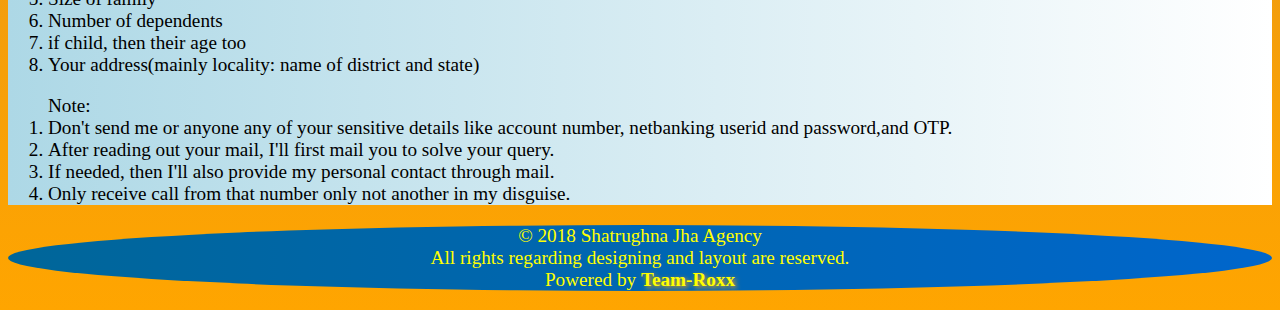
==== commit 004f5e02: "600 to 768" ====
--- a/index.html
+++ b/index.html
@@ -11,7 +11,7 @@
 
 
 <style>
-media only screen and (max-width: 600px) {
+media only screen and (max-width: 768px) {
     /* For mobile phones:
     
     
@@ -20,11 +20,11 @@
 align-items:center;
 
  */
-hgroup{
-background-size:20%;
-}
+	hgroup{
+	background-size:20%;
+	}
 	footer{
-	border-radius:25px;
+	border-radius:20px;
 	}
 }
 footer{
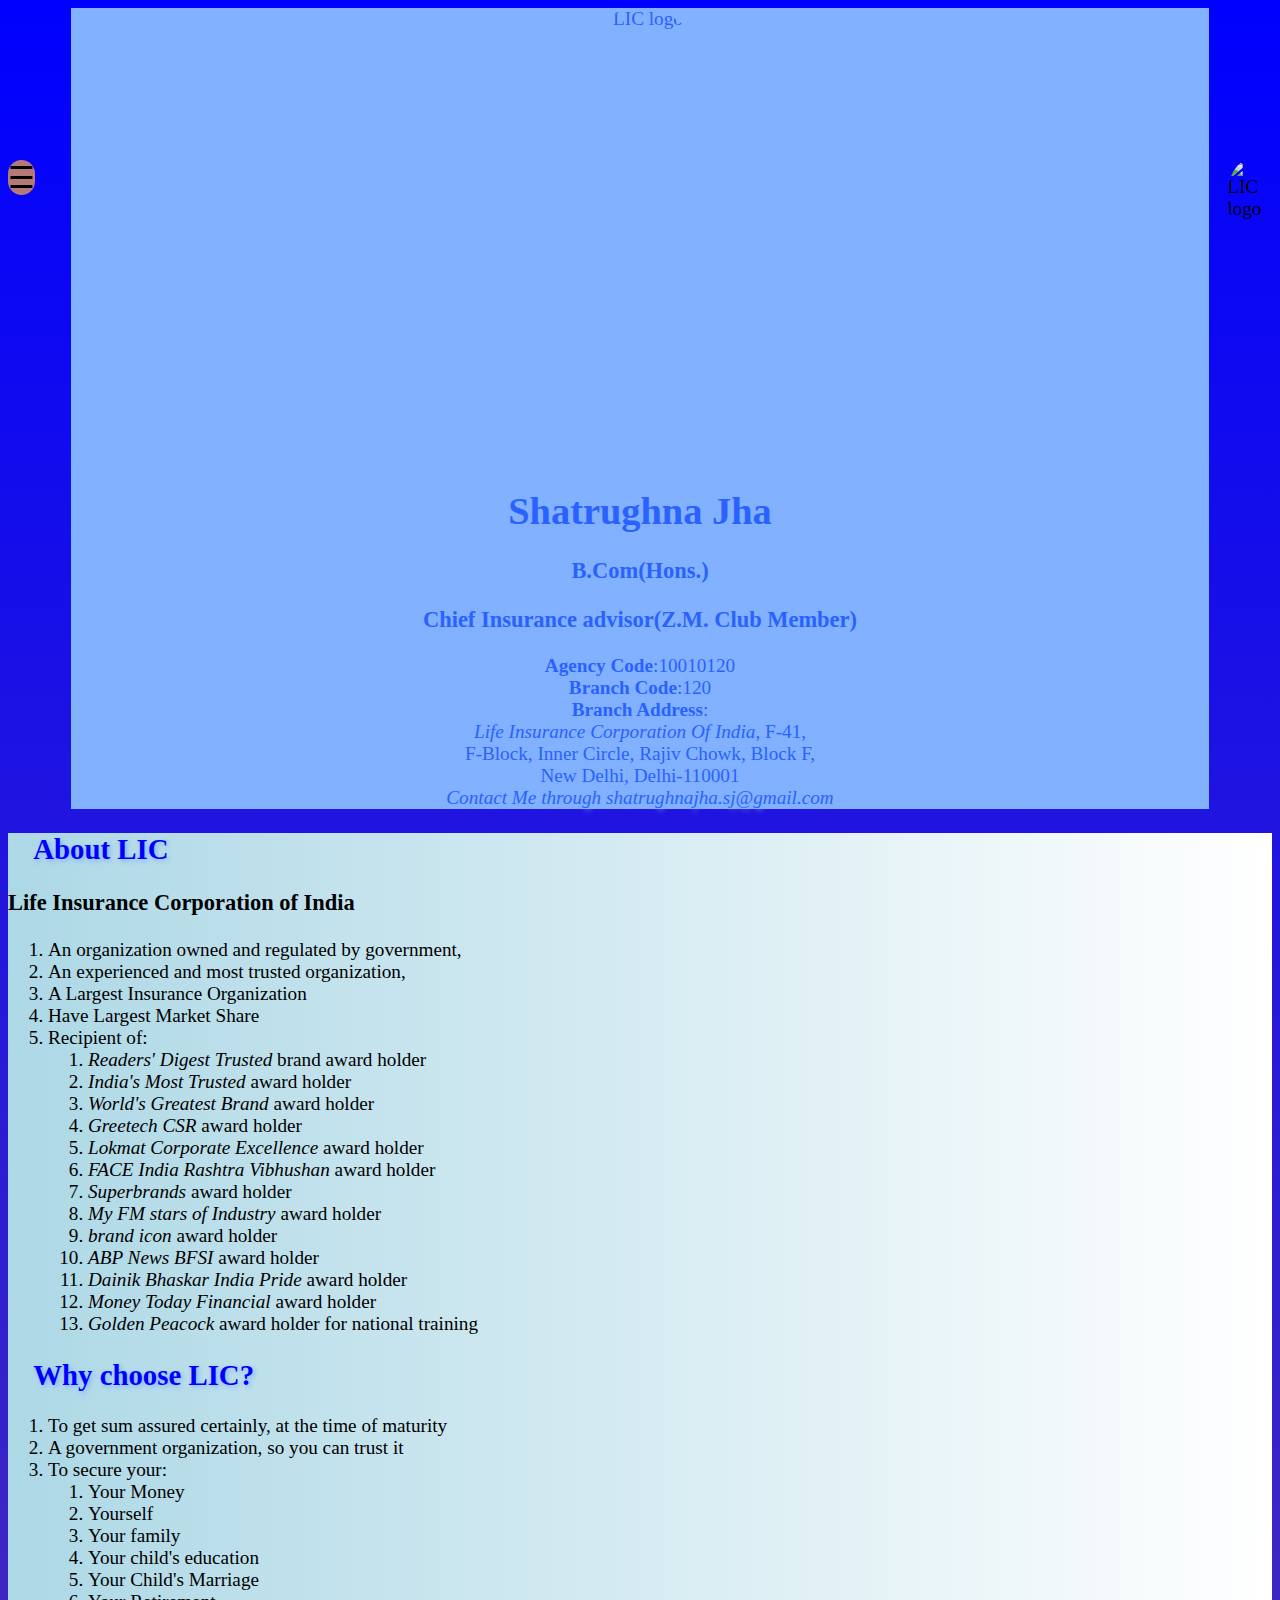
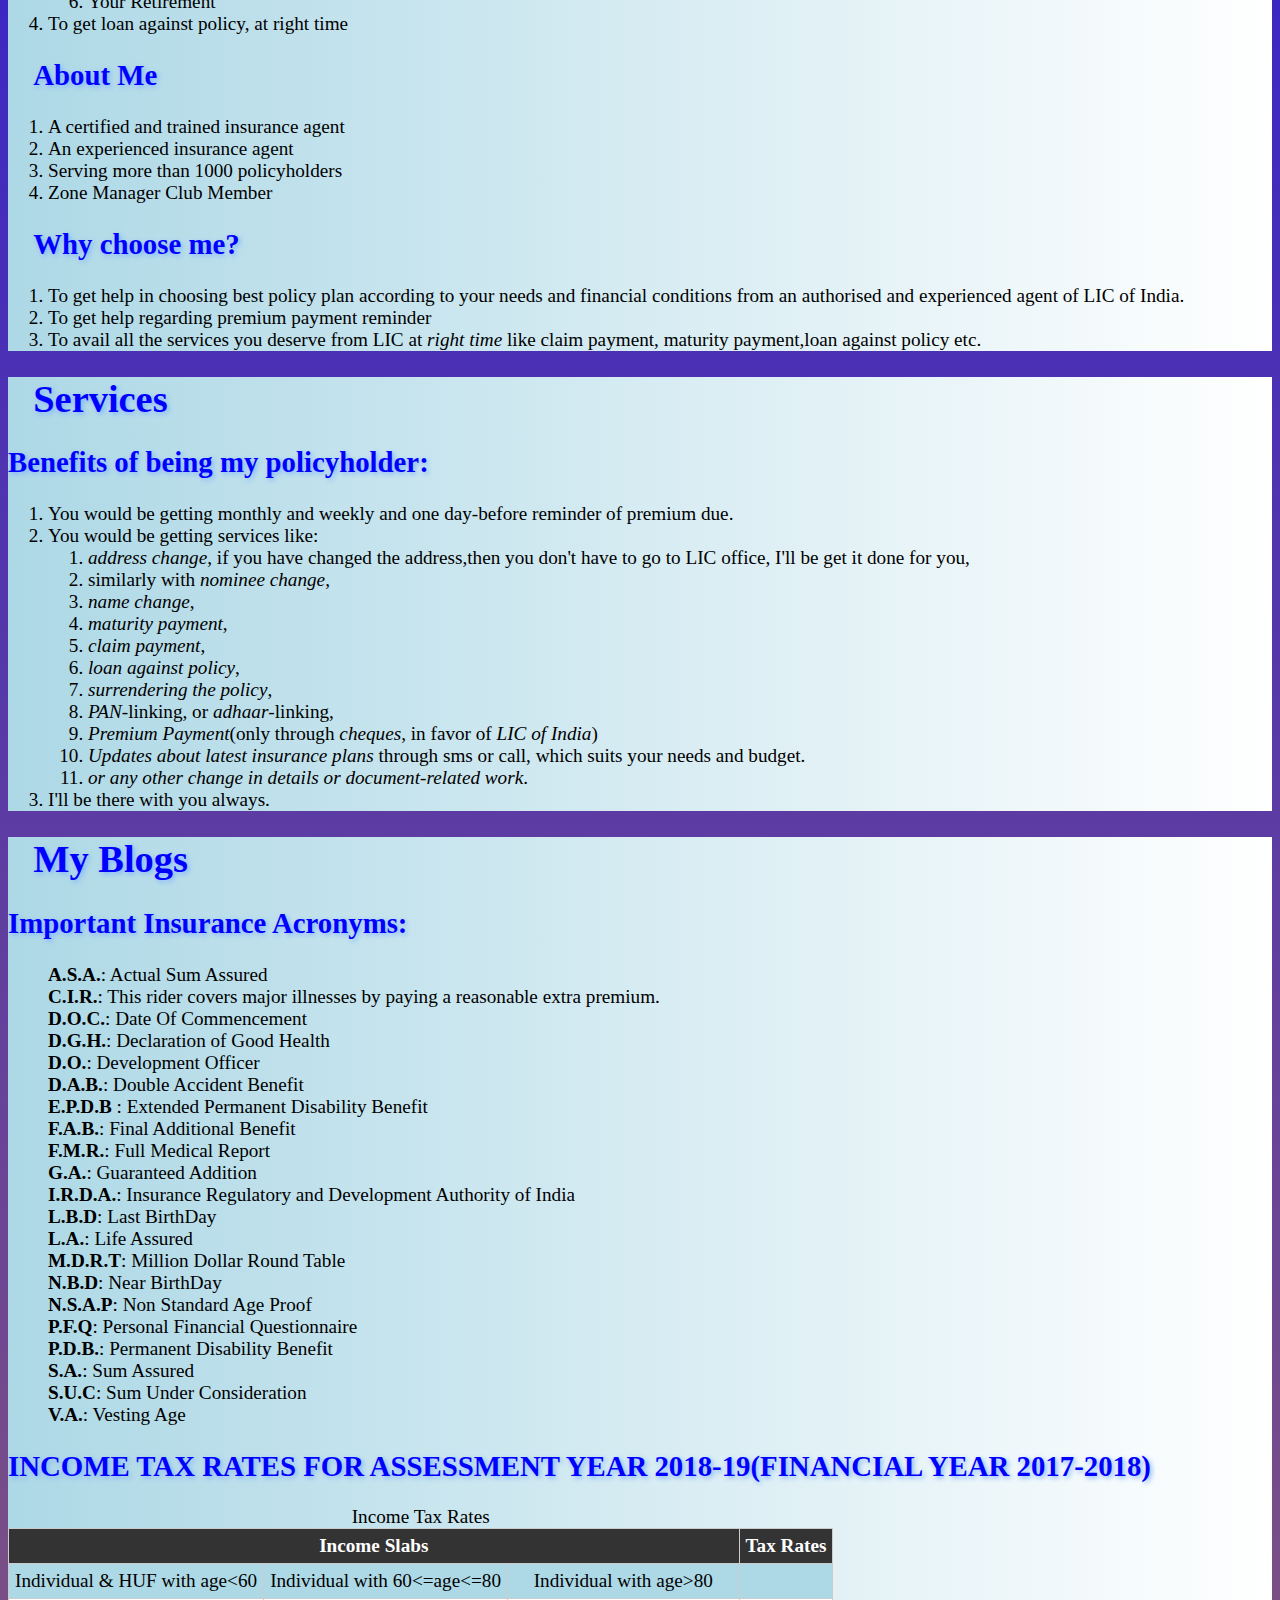
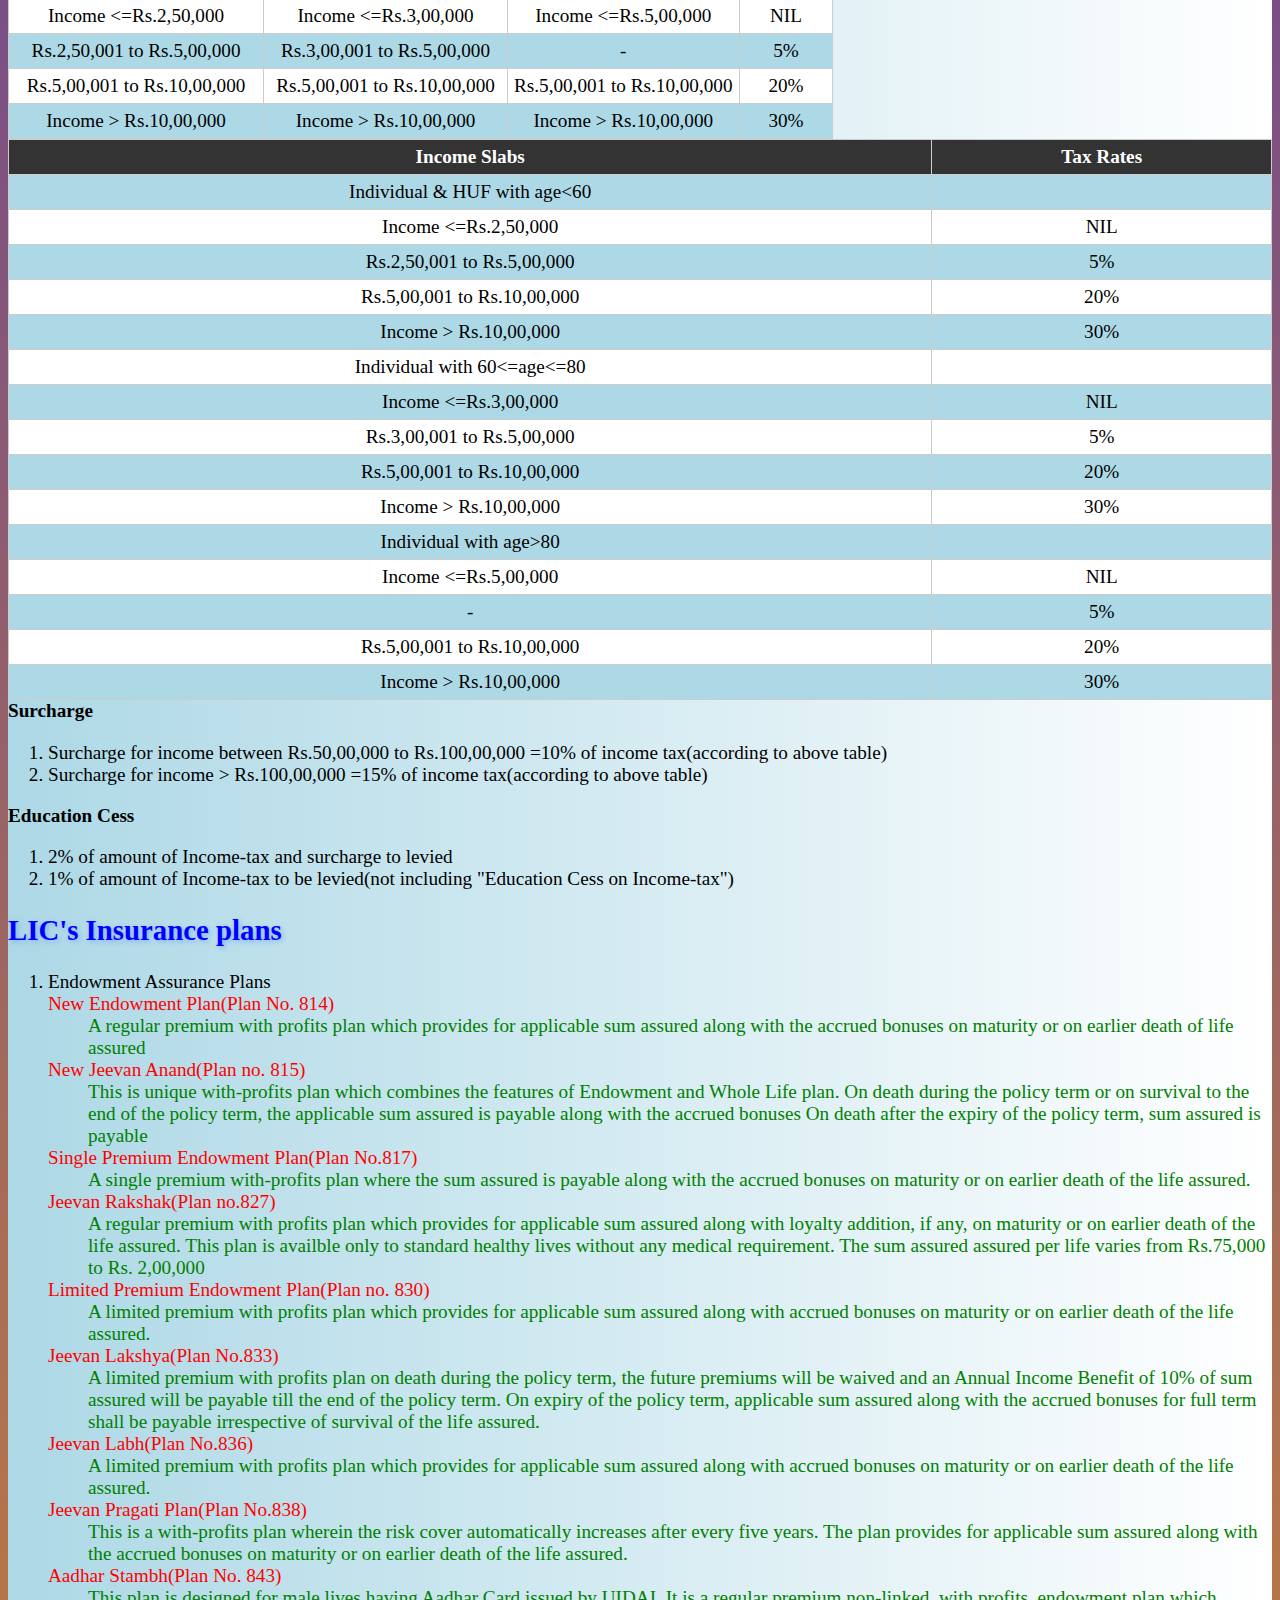
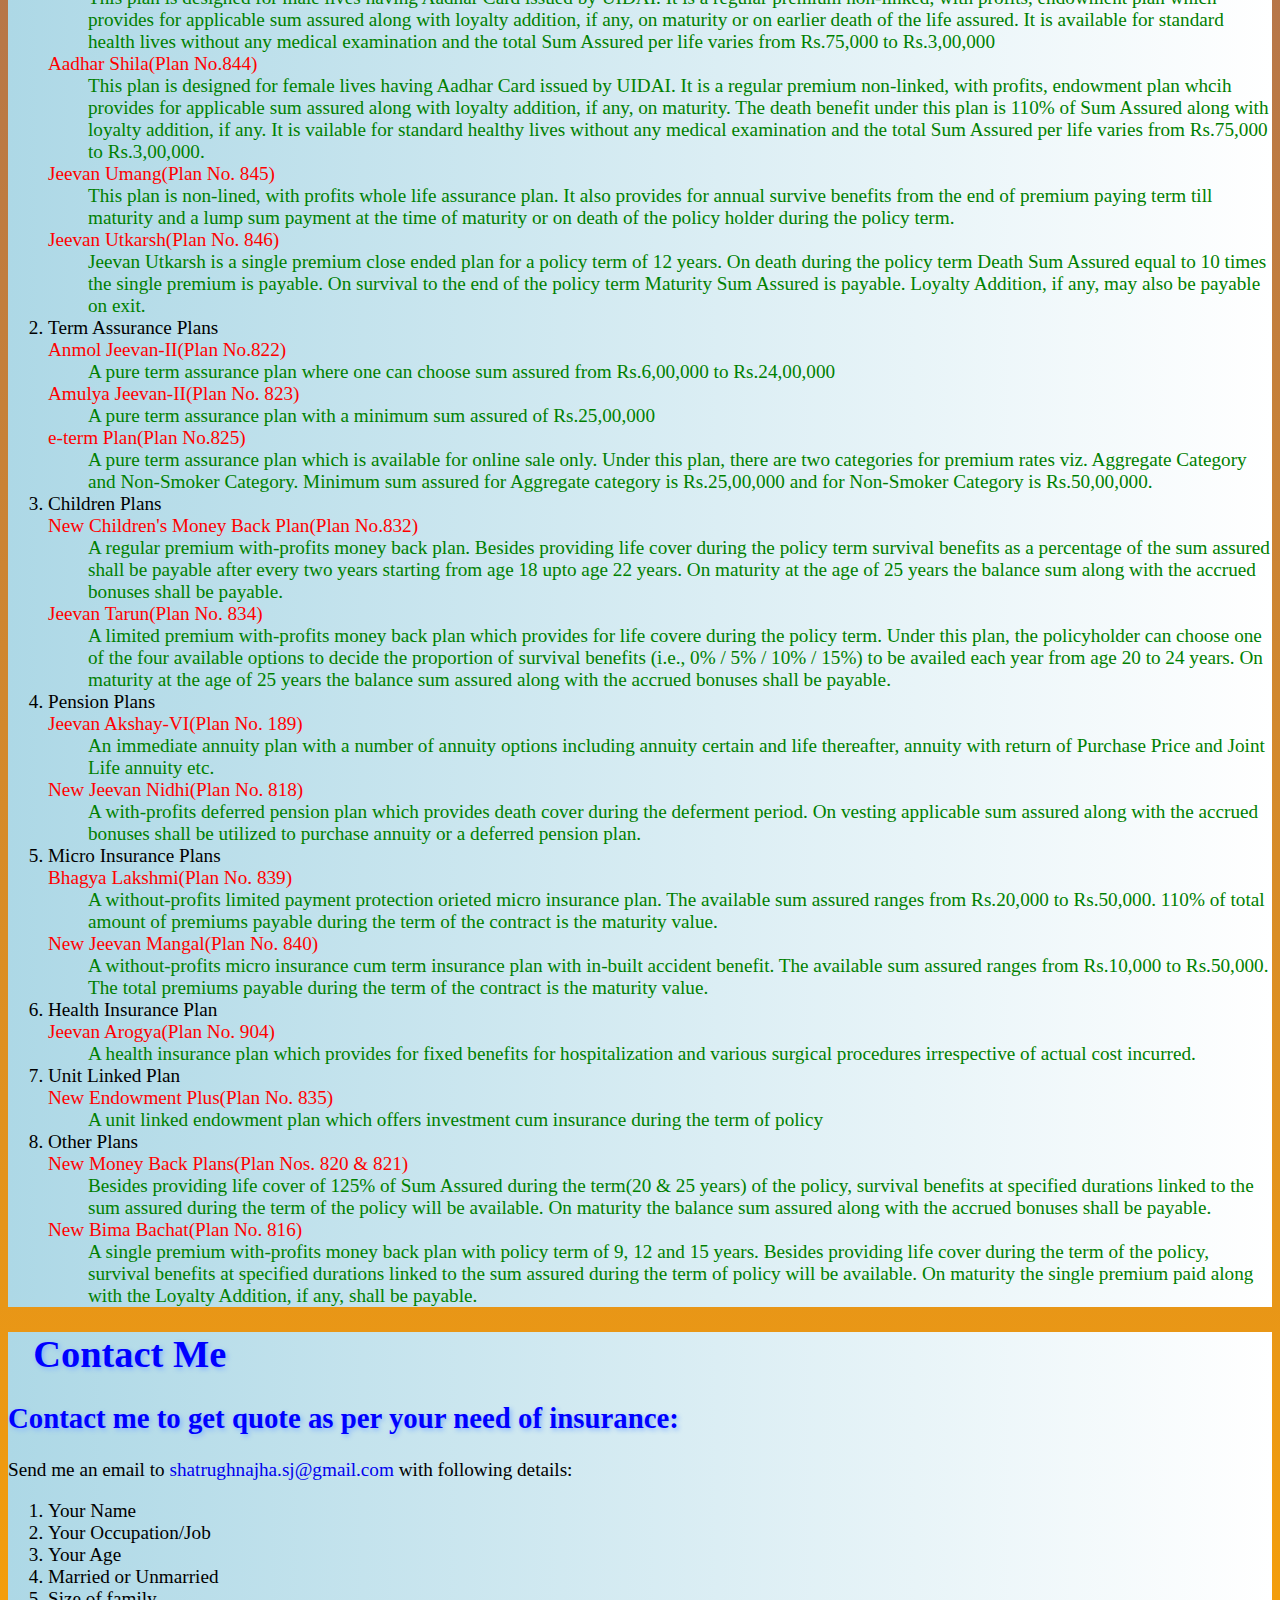
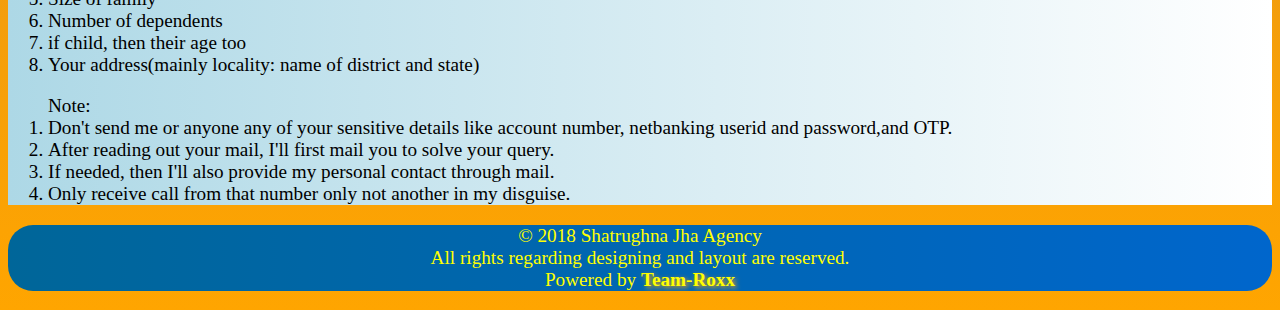
==== commit 89c429de: "changing rgba to rgb" ====
--- a/index.html
+++ b/index.html
@@ -11,7 +11,7 @@
 
 
 <style>
-media only screen and (max-width: 768px) {
+media only screen and (max-width: 600px) {
     /* For mobile phones:
     
     
@@ -20,25 +20,28 @@
 align-items:center;
 
  */
-	hgroup{
-	background-size:20%;
-	}
-	footer{
-	border-radius:20px;
-	}
-}
-footer{
-border-radius:50%;
-}
+hgroup{
+background-size:20%;
+}
+}
+
 hgroup{
 /*background-size:20%; */
 margin:auto;
-background-color:rgb(255,253,255,0.4);
+background-color:rgb(130, 177, 255);
+/*background-color:rgb(255,253,255,0.4);*/
+
+/*
+theme1:
+background-color:rgb(130, 177, 255);
+color:rgb(187, 222, 251);
+*/
 text-align:center;
 font-size:100%;
-/*text-shadow: 3px 5px 3px yellow; */
-color:blue;
-
+/*text-shadow: 3px 5px 3px yellow;  color:blue;*/
+/*color:rgb(144, 202, 249); */
+
+color:rgb(41, 98, 255);;
 width:90%;
 height:100%;
 }
@@ -73,7 +76,7 @@
 /*background-image: linear-gradient(to right, #FFF176, #FFEE58);*/
 padding:0px 0px 0px 0px;
 color:blue;
-text-shadow: 2px 2px 5px orange;
+text-shadow: 2px 2px 5px rgb(130, 177, 255);
 
 /*padding-left:10px;*/
 }
@@ -111,7 +114,7 @@
     max-width: 50%;
     min-width: 30px;
     height: auto;
-	    border-radius:50%;
+    border-radius:50%;
 }
 table { 
   width: 100%; 
@@ -174,11 +177,11 @@
   width: 20%;
 }
 .sidenav {
-  height: 100%;
+  height: 50%;
   width: 0;
   position: fixed;
-  z-index: 1;
-  top: 0;
+  z-index: 2;
+  top: 160px;
   left: 0;
   background-color: #111;
   overflow-x: hidden;
@@ -201,7 +204,7 @@
 
 .sidenav .closebtn {
   position: absolute;
-  top: 0;
+  top: 0px;
   right: 25px;
   font-size: 36px;
   margin-left: 50px;
@@ -223,7 +226,10 @@
   <a href="#blogs">Blogs</a>
   <a href="#contactMe">Contact</a>
 </div>
-
+<span id="images">
+
+
+</span>
 <span style="font-size:30px;cursor:pointer;  float:left;display:block; position:fixed; top:160px; left:8px; border-radius:24px;background-color:rgb(255, 171, 64,0.7);" width="45px" height="75px" onclick="openNav()">&#9776; </span>
 
 <header><!-- #FFCC33 ,#FF9966 background-image:linear-gradient(to bottom, #FFCC33 ,#FF9966); rgb(255, 171, 64)-->
@@ -250,7 +256,7 @@
 </span>
 </header>
 <span id="dot0"  style="background:url('') no-repeat fixed right; float:right;display:block;">
-<img src="downloadLICHD.png" alt="LIC logo" style="float:right;display:block; position:fixed; top:160px; right:8px;" width="45px" height="75px" />
+<img src="downloadLICHD.png" alt="LIC logo" style="float:right;display:block; position:fixed; top:160px; right:8px; z-index:2;" width="45px" height="75px" />
 </span>
 <article id="about" style="background-image: linear-gradient(to right, lightblue ,white);" >
 <header> 
@@ -859,7 +865,7 @@
     <a href="#about"><span  id="uparrow" style="cursor:pointer; display:block; text-align:center;" class="fas fa-angle-up"></span></a>
 </article>
 
-<footer style="background-image: linear-gradient(to right, #006699 ,#0066CC); color:yellow;text-align:center;">
+<footer style="background-image: linear-gradient(to right, #006699 ,#0066CC); color:yellow;text-align:center; border-radius:25px;">
     <p>&copy; 2018 Shatrughna Jha Agency<br /> All rights regarding designing and layout are reserved.<br /> Powered by 
     <strong style="text-shadow: 2px 2px 5px orange;">Team-Roxx</strong></p>
 </footer>
@@ -884,7 +890,7 @@
 }
 
 function openNav() {
-  document.getElementById("mySidenav").style.width = "50%";
+  document.getElementById("mySidenav").style.width = "20%";
 }
 
 function closeNav() {
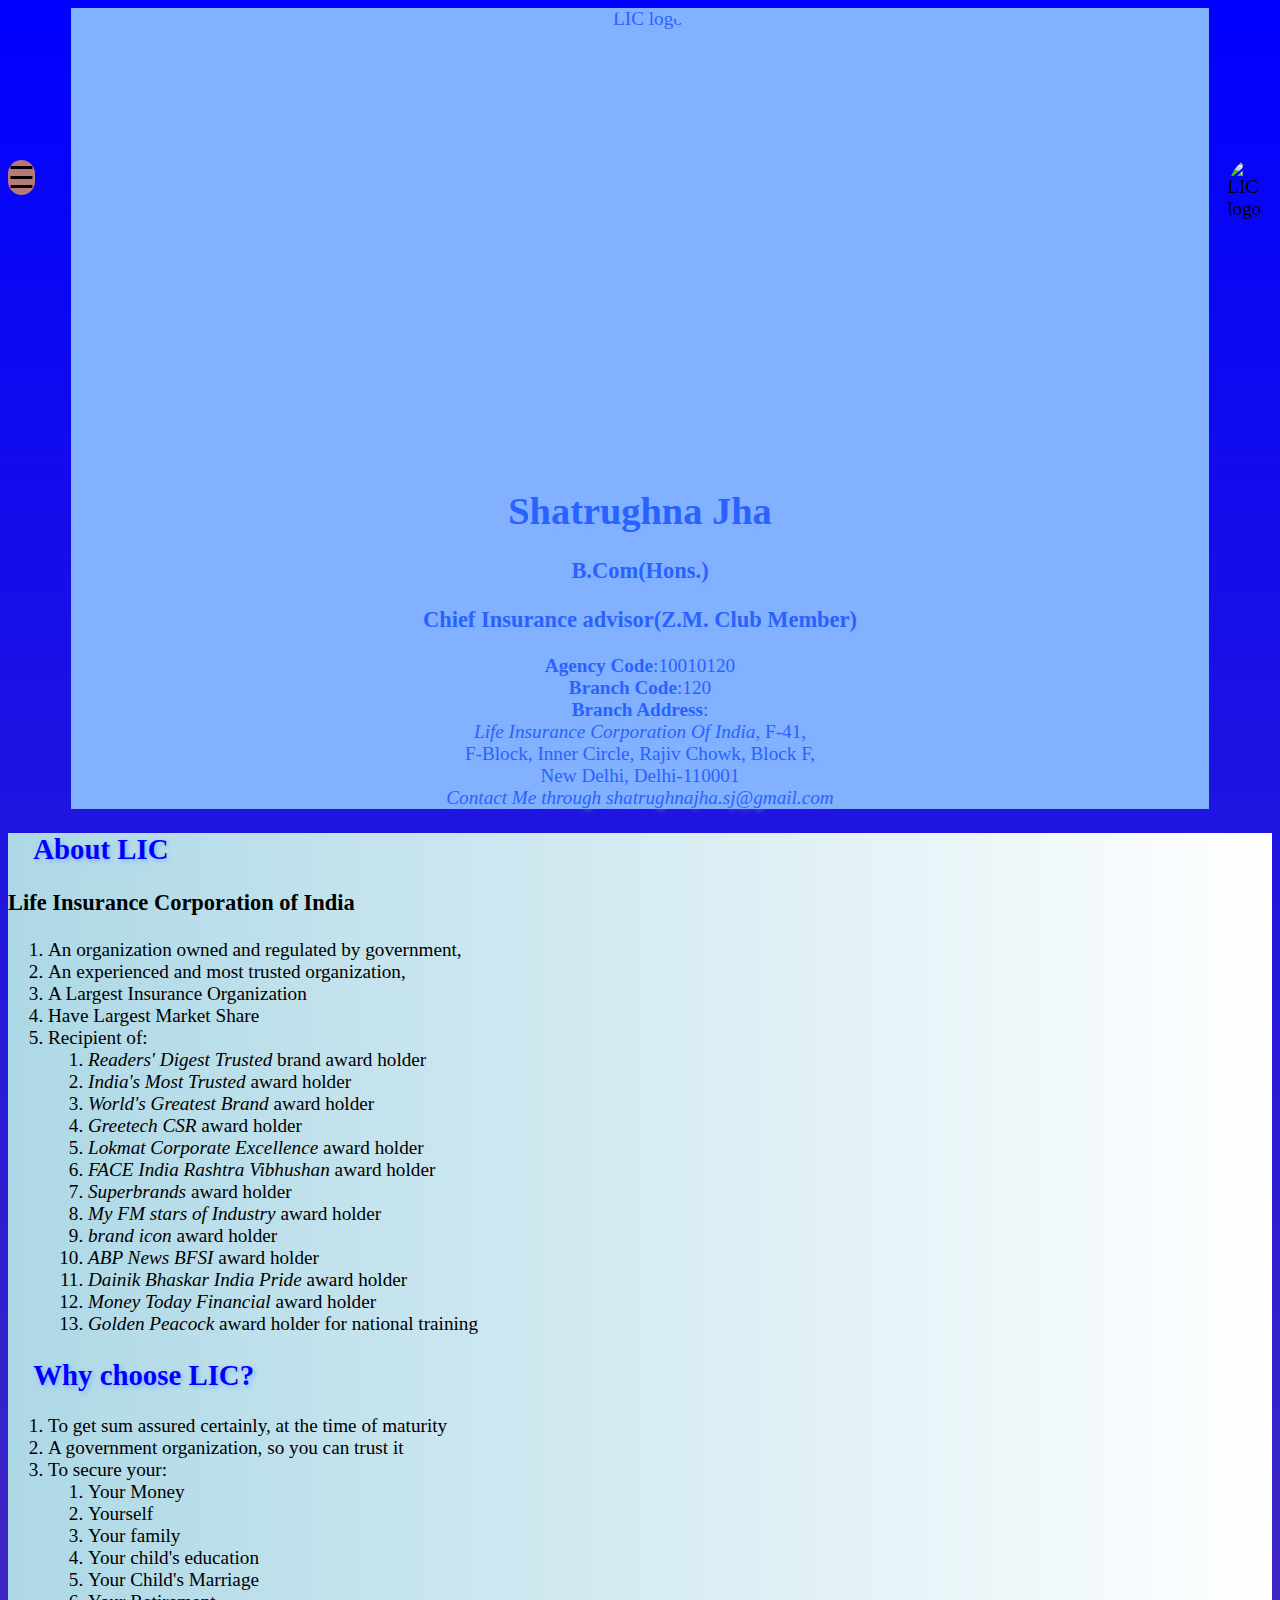
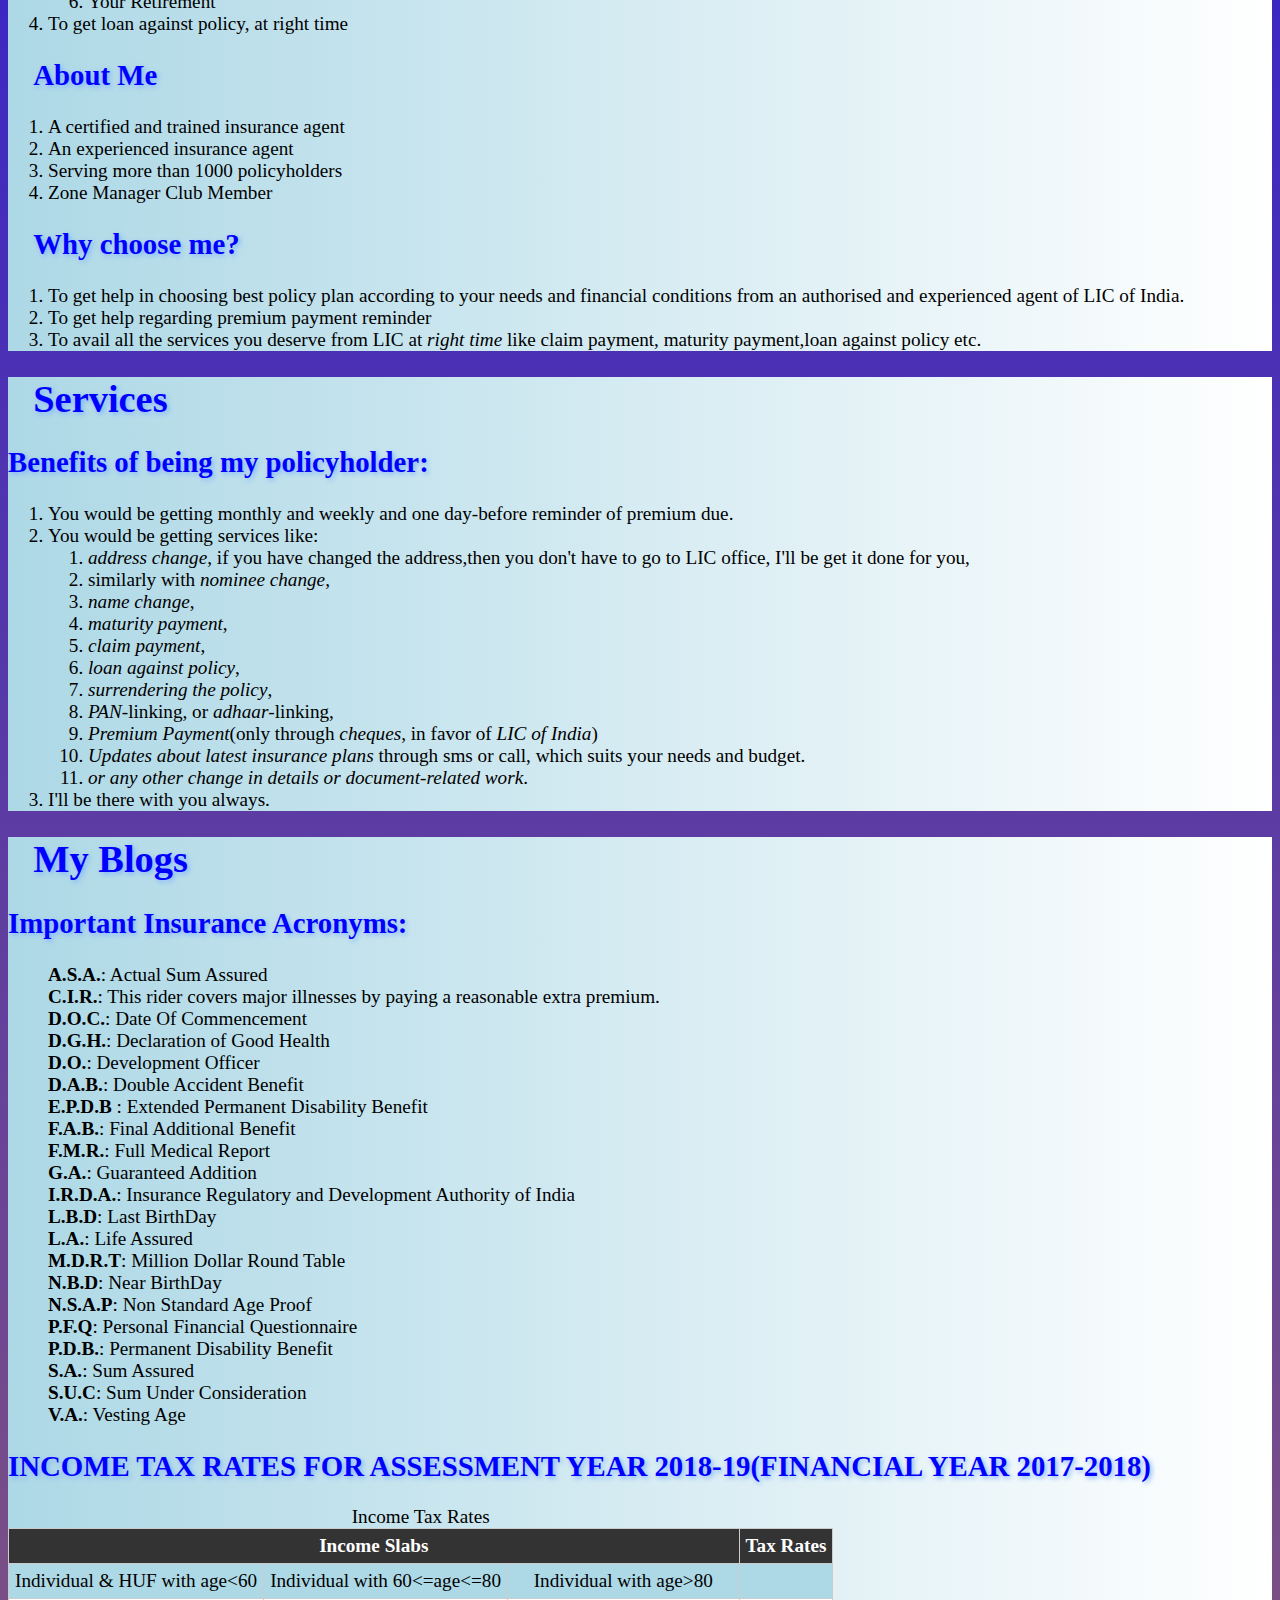
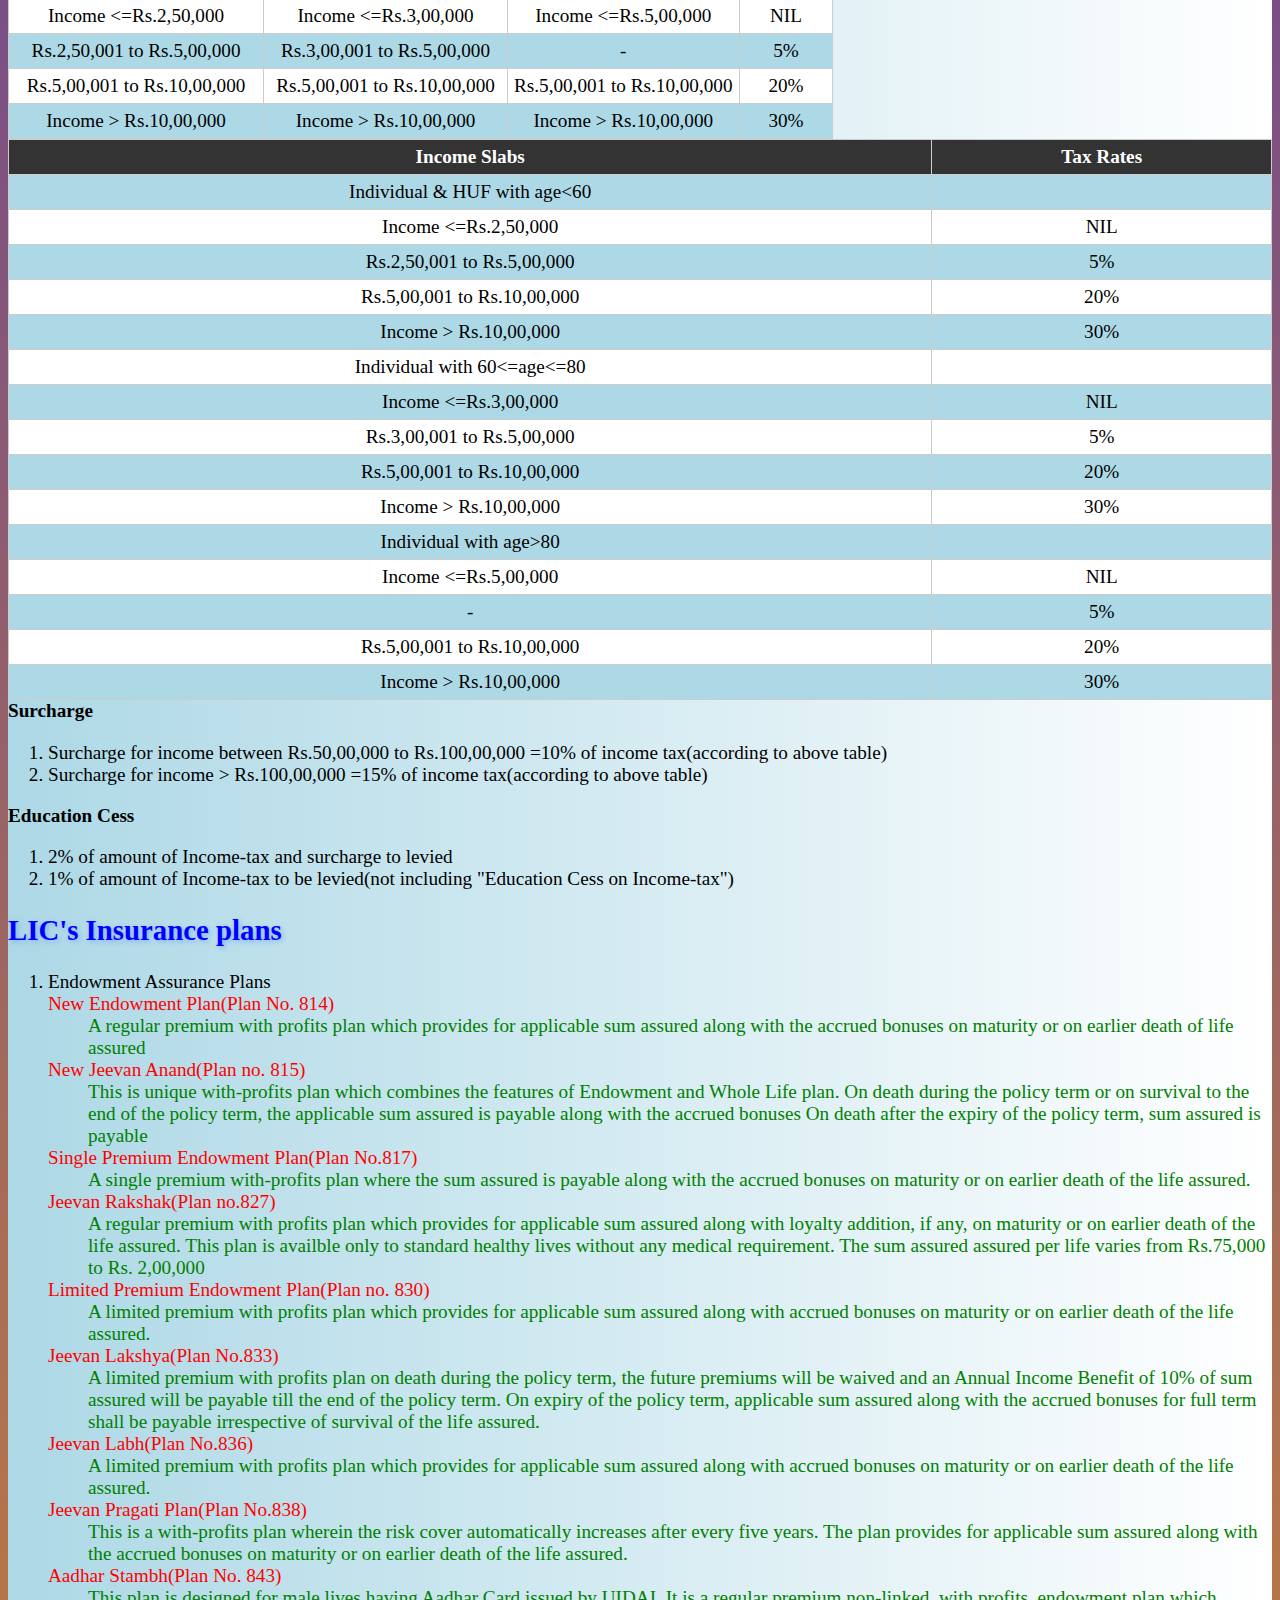
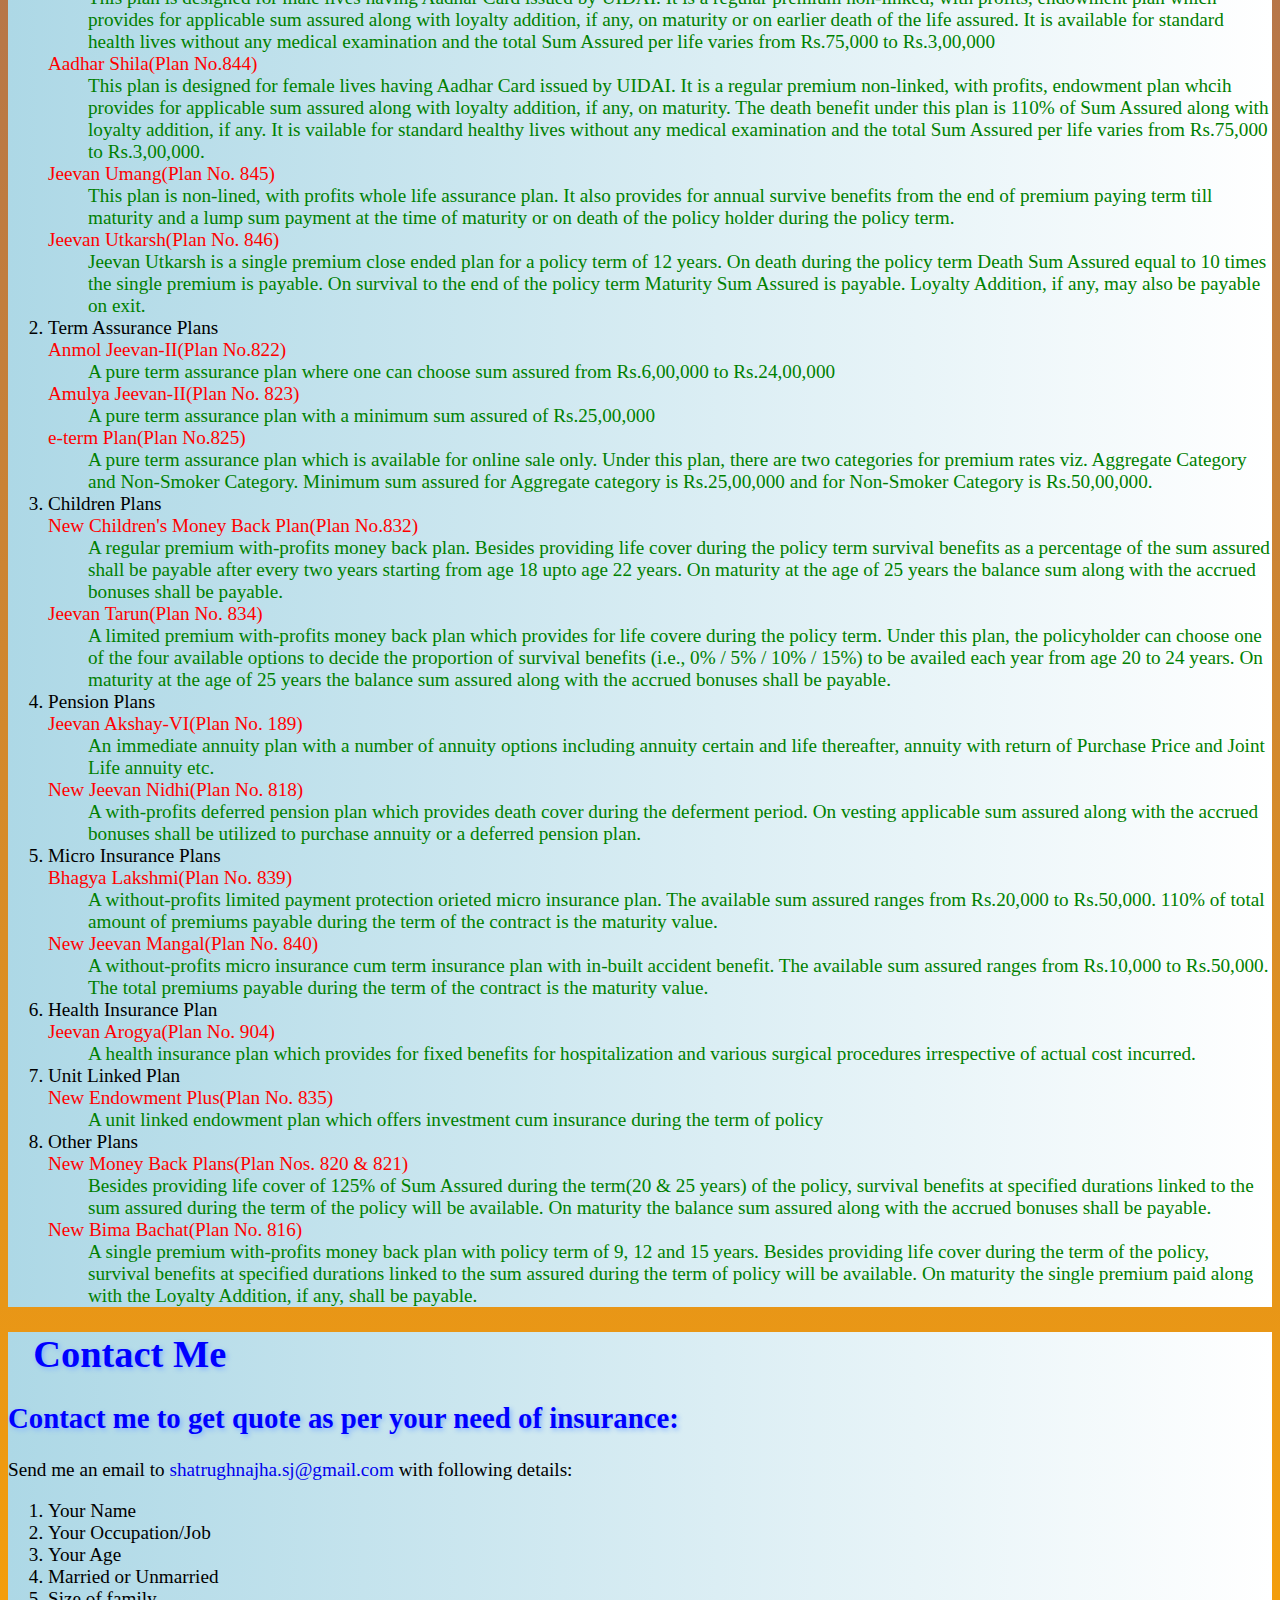
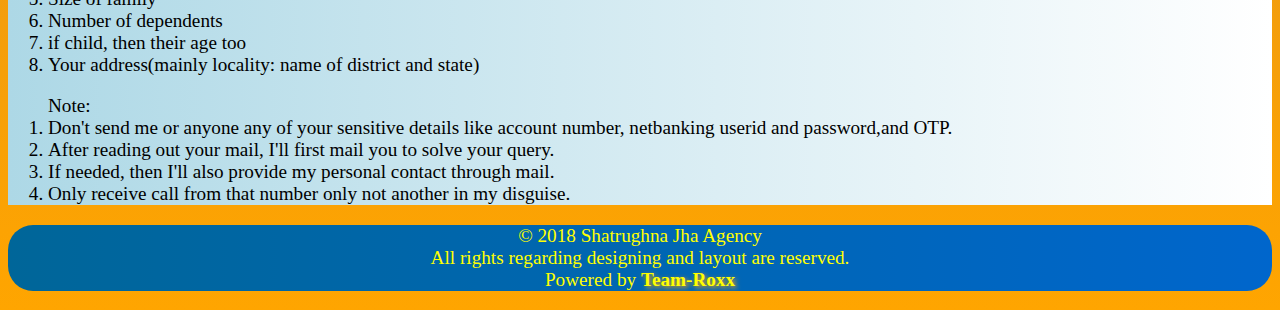
==== commit 2634d639: "changing width20% to 30%" ====
--- a/index.html
+++ b/index.html
@@ -890,7 +890,7 @@
 }
 
 function openNav() {
-  document.getElementById("mySidenav").style.width = "20%";
+  document.getElementById("mySidenav").style.width = "30%";
 }
 
 function closeNav() {
